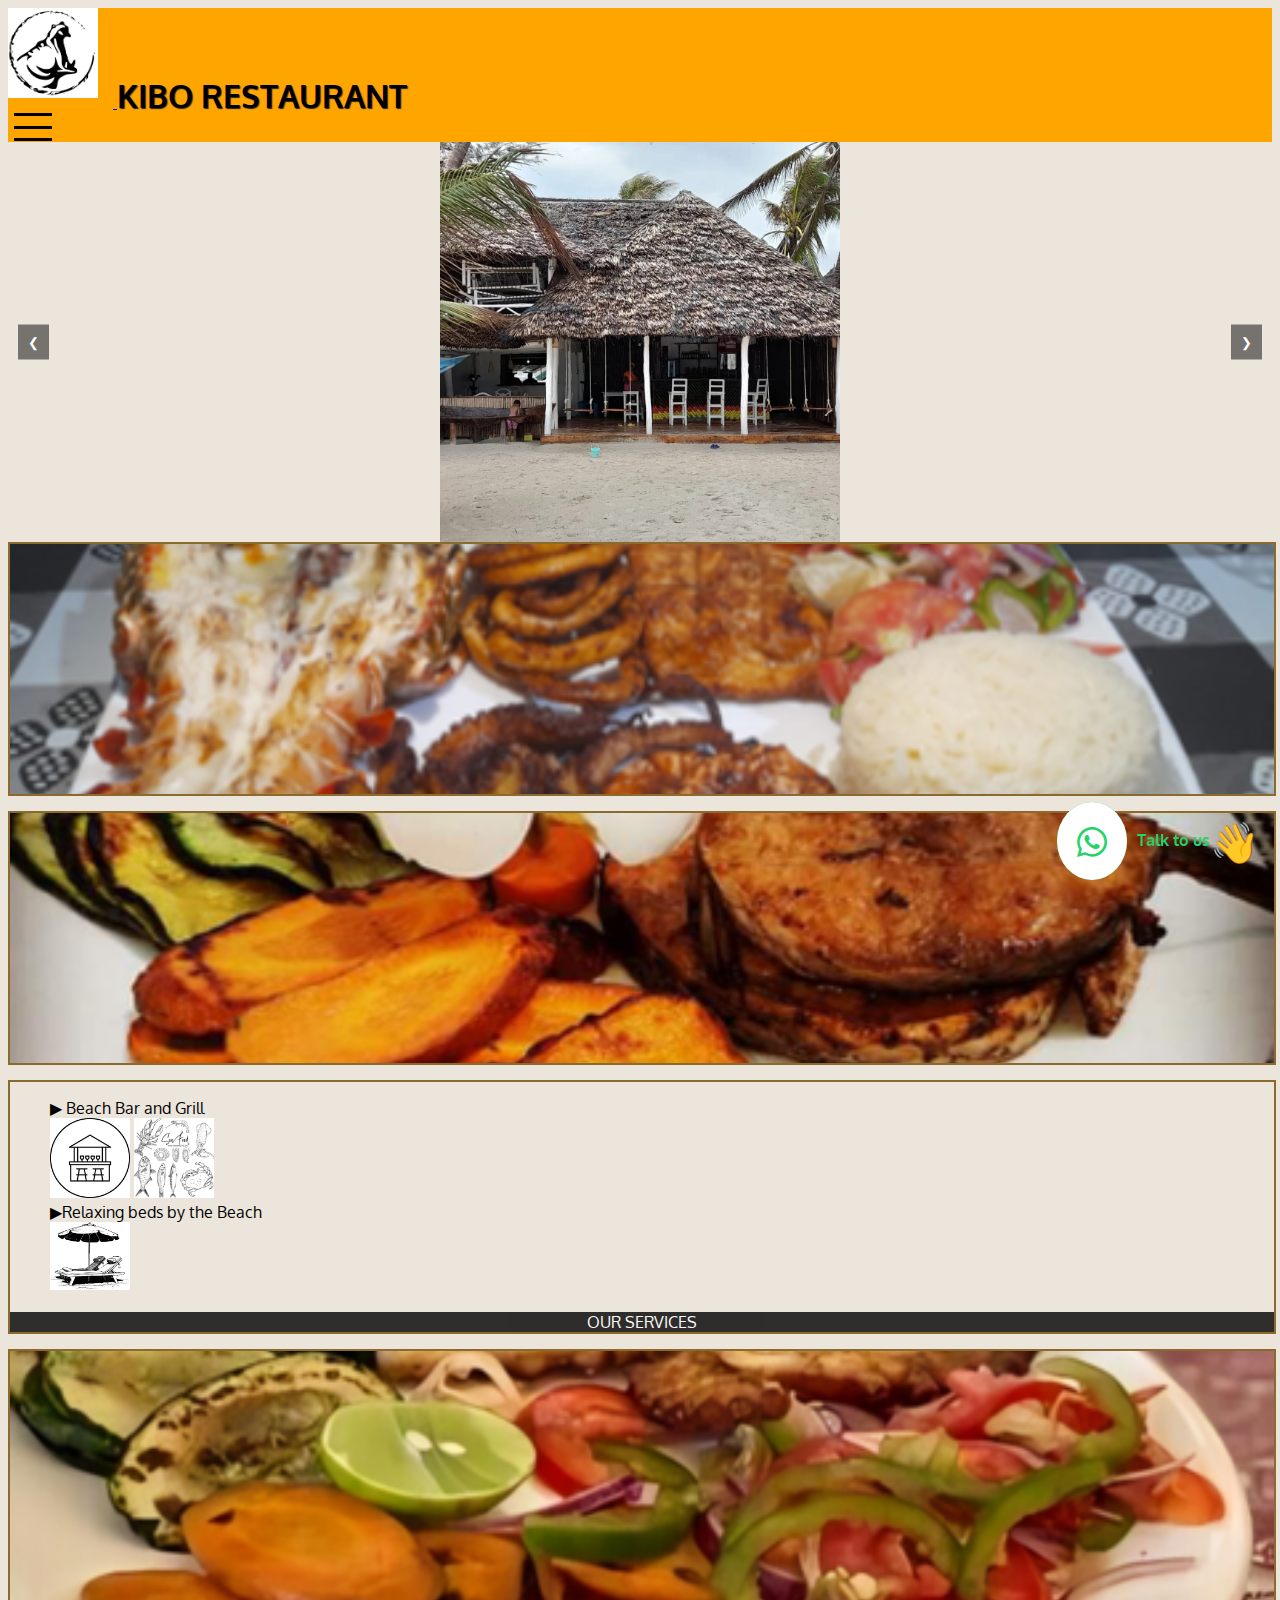
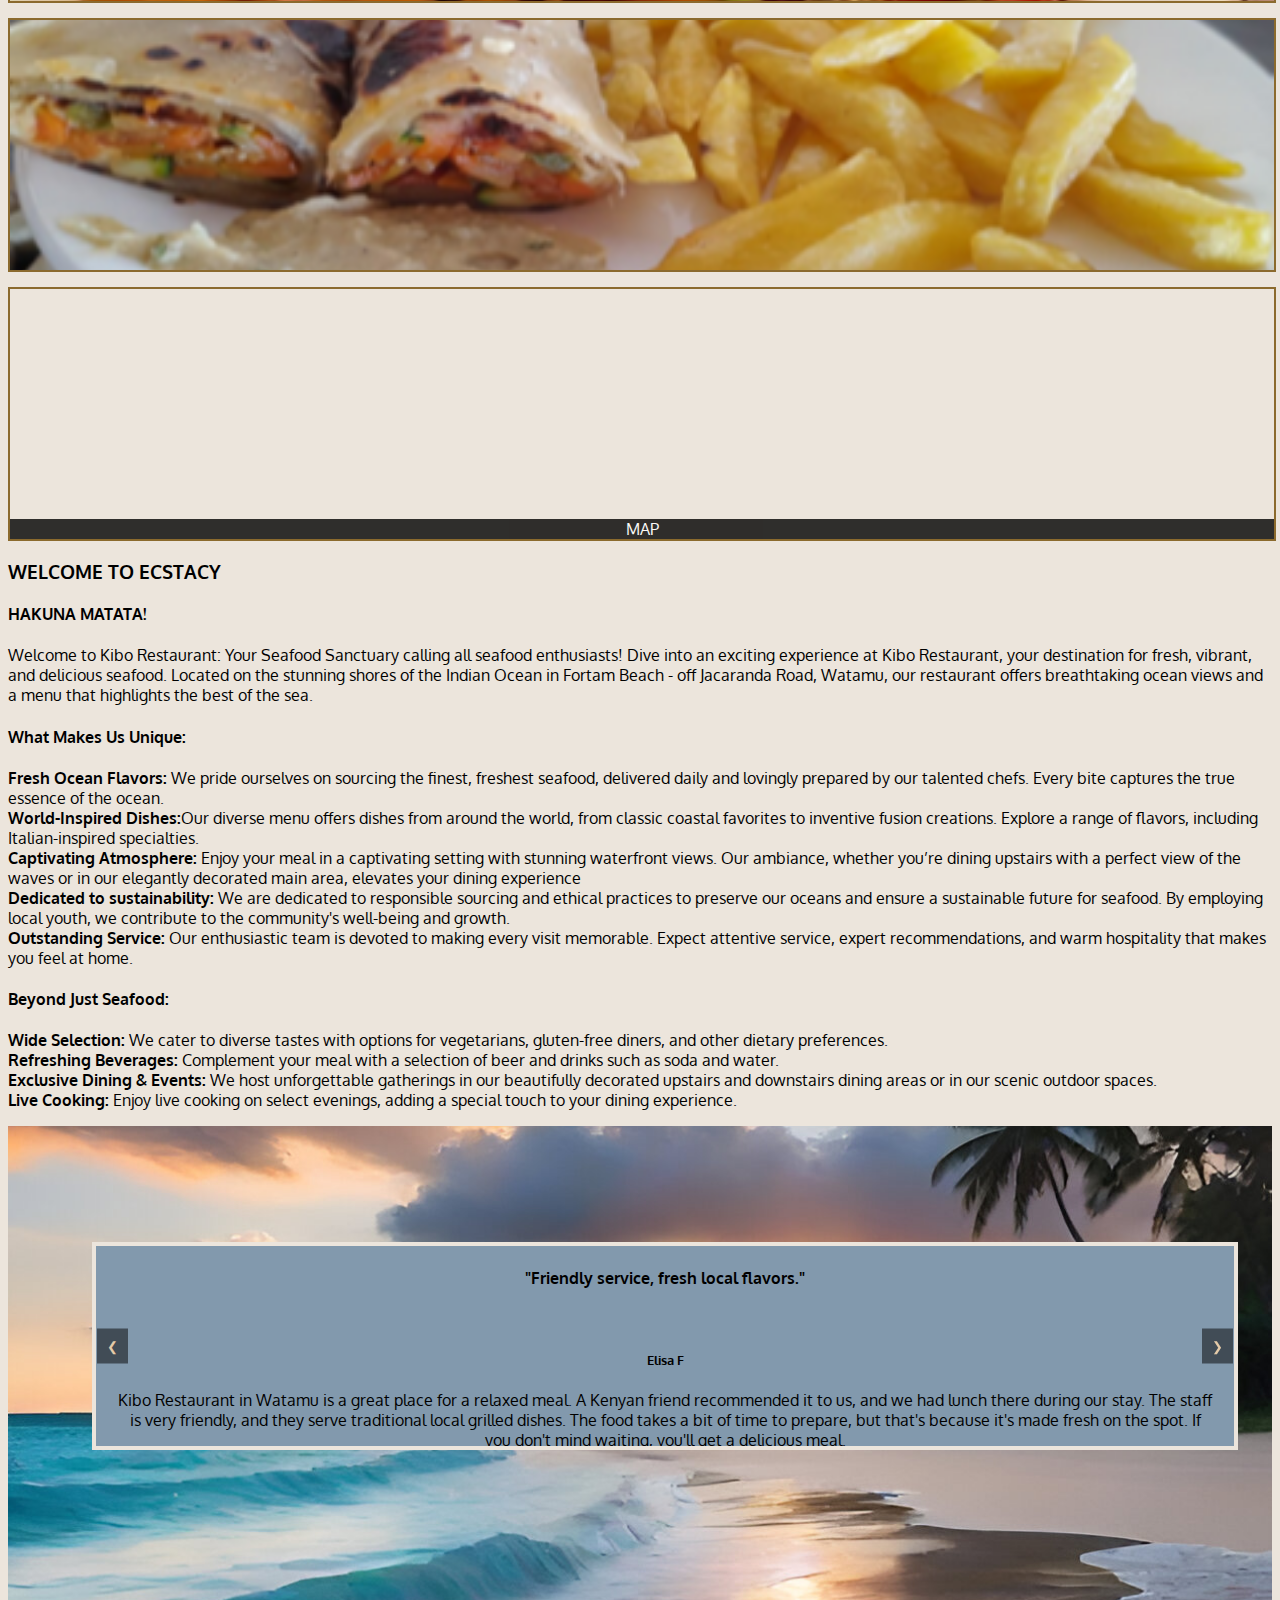
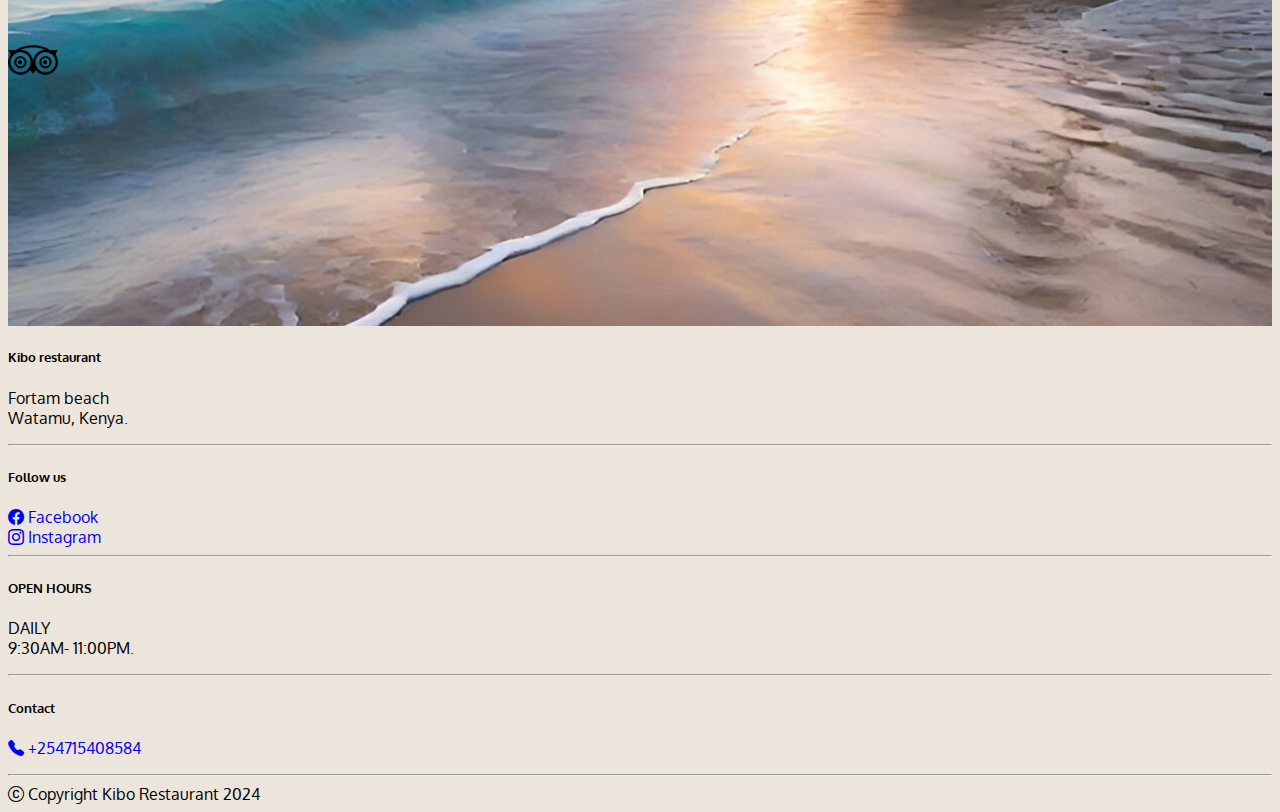
==== index.html @ 99698e7b "ONE PAGE TO GO! KIBO MAIN, FULL MENU AND ABOUT DONE" ====
<!doctype html>
<html lang="en">
  <head>
   
    <meta charset="utf-8">
    <meta name="viewport" content="width=device-width, initial-scale=1">
  
    <link href="https://cdn.jsdelivr.net/npm/bootstrap@5.0.2/dist/css/bootstrap.min.css" rel="stylesheet" integrity="sha384-EVSTQN3/azprG1Anm3QDgpJLIm9Nao0Yz1ztcQTwFspd3yD65VohhpuuCOmLASjC" crossorigin="anonymous">
    <link rel="stylesheet" href="./css/Lec26.styles.css">
    <link rel="preconnect" href="https://fonts.googleapis.com">
<link rel="preconnect" href="https://fonts.gstatic.com" crossorigin>
<link href="https://fonts.googleapis.com/css2?family=Oxygen:wght@300;400;700&display=swap" rel="stylesheet">
<link rel="preconnect" href="https://fonts.googleapis.com">
<link rel="preconnect" href="https://fonts.gstatic.com" crossorigin>
<link href="https://fonts.googleapis.com/css2?family=Lora:ital,wght@0,400..700;1,400..700&family=Oxygen:wght@300;400;700&display=swap" rel="stylesheet">
    <link rel="stylesheet" href="https://cdn.jsdelivr.net/npm/bootstrap-icons@1.11.3/font/bootstrap-icons.min.css">
    <link rel="stylesheet" href="https://cdnjs.cloudflare.com/ajax/libs/font-awesome/6.5.2/css/all.min.css" integrity="sha512-SnH5WK+bZxgPHs44uWIX+LLJAJ9/2PkPKZ5QiAj6Ta86w+fsb2TkcmfRyVX3pBnMFcV7oQPJkl9QevSCWr3W6A==" crossorigin="anonymous" referrerpolicy="no-referrer" />
    <link rel="stylesheet" href="https://cdnjs.cloudflare.com/ajax/libs/font-awesome/6.0.0-beta3/css/all.min.css">

    <title>Kibo Restaurant</title>
    
  </head>
  <body>
    <nav class="navbar navbar-expand-lg navbar-light Nav-color " id="" >
      <div class="container-fluid  d-flex justify-content-between align-items-center"> 
        <a href="index.html" class="navbar-brand mb-0 h1 " id="">
          <img src="Kibo test images/ippo logo menu (1).jpg" class="d.none d-sm-block" width="100px"   height="100px"  id="custom-logo">
          <a href="Kibo Main.html" id="restaurant-name"class="d-inline-block align middle"><span>KIBO RESTAURANT</span> </a>
          
        <!--MAKE DROP DROPDOWN TOGGLE MENU LIKE A HALF TABLE NOT FULL--
        <button class="navbar-toggler" type="button" data-bs-toggle="collapse" data-bs-target="#navbarSupportedContent" aria-controls="navbarSupportedContent" aria-expanded="false" aria-label="Toggle navigation">
          <span class="navbar-toggler-icon"></span>
        </button>-->
        <!-- Toggler button -->
    <!-- <button class="navbar-toggler custom-toggler" type="button" data-bs-toggle="collapse" data-bs-target="#navbarSupportedContent" aria-controls="navbarSupportedContent" aria-expanded="false" aria-label="Toggle navigation">
      <span class="navbar-toggler-icon"></span>
    </button> -->
    <button id="custom-toggler" class="navbar-toggler" aria-label="Toggle navigation">
      <span class="bar"></span>
      <span class="bar"></span>
      <span class="bar"></span>
  </button>
  
        <div id="navbar-content"  class="collapse navbar-collapse justify-content-end" id="navbarSupportedContent">
          <ul class="navbar-nav me-auto mb-2 mb-lg-0 mx-5" id="nav-list">
            <li class="nav-item active  p-lg-4">
              <a class="nav-link active" aria-current="page" href="index.html"> <i class="bi bi-house-fill"></i> <br class="d-none d-sm-block">Home</a>
            </li>
            <li class="nav-item active p-md-4">
              <a class="nav-link active" aria-current="page" href="Kibo Full Menu.html"><i class="fa fa-cutlery" aria-hidden="true"></i> <br class="d-none d-sm-block">Menu</a>
            </li>
            <li class="nav-item active p-lg-4">
              <a class="nav-link active" aria-current="page" href="Kibo About.html"><i class="fa fa-info-circle" aria-hidden="true"></i> <br class="d-none d-sm-block">About</a>
            </li>
            
            <li class="nav-item dropdown active p-lg-4">
              <a class="nav-link dropdown-toggle active" href="#" id="navbarDropdown" role="button" data-bs-toggle="dropdown" aria-expanded="false">
                <br class="d-none d-sm-block">EVENTS
              </a>
              <ul class="dropdown-menu" aria-labelledby="navbarDropdown">
                <li><a class="dropdown-item" href="Kibo birthday.party.wedding.html">Weddings</a></li>
                <li><hr class="dropdown-divider"></li>
                <li><a class="dropdown-item" href="Kibo birthday.party.wedding.html">Birthdays</a></li>
                <li><hr class="dropdown-divider"></li>
                <li><a class="dropdown-item" href="Kibo birthday.party.wedding.html">Parties</a></li>
              </ul>
            </li><li class="nav-item active p-lg-4" id="phone">
              <a class="nav-link active" aria-current="page" href="tel:+254715408584"><i class="bi bi-telephone-fill" aria-hidden="true"></i></span></a>  
            </li>
            <li class="nav-item  p-lg-2">
              <a class="nav-link active" aria-current="page" href="tel:+254715408584"><br class="d-none d-sm-block"></a>+254715408584
            </li>
            
            
            
                        
          </ul>
          <!--- CREATE SMALL MAGNIFYING LENSE- Animated Search Bar using HTML and CSS----
            <form class="d-flex" id="search-box">
            <input class="form-control me-2" type="search" placeholder="Search" aria-label="Search">
            <button class="btn btn-light" type="submit">Search</button>
          </form>-->
        <div class="search-container" id="nav-list">
          <input type="text" id="search-input" class="search-input form-control me-2" placeholder="Search...">
          <button id="search-btn" class="search-btn">
            <i class="bi bi-search"></i>
          </button>
          <button id="close-btn" class="close-btn">&times;</button>
        </div>  
        </div>
      </div>
    </nav> 
    <!-- END OF NAV-BAR  -->
    
    

    
    <div id="content-home" >
      <!-- <div class="carousel">
        <div class="carousel-container">
          <div class=" carousel-slide"><img src="./Kibo test images/Kibo Jumbo Image 0.jpeg" alt="Image index 0"></div> 
          <div class=" carousel-slide"><img src="./Kibo test images/Kibo Jumbo Image 1.jpeg" alt="Image index 1"></div> 
          <div class=" carousel-slide"><img src="./Kibo test images/Kibo Jumbo Image 2.jpeg" alt="Image index 2"></div> 
          <div class=" carousel-slide"><img src="./Kibo test images/Kibo Jumbo Image 3.jpeg" alt="Image index 3"></div> 
          <div class=" carousel-slide"><img src="./Kibo test images/Kibo Jumbo Image 4.jpeg" alt="Image index 4"></div> 
          <div class=" carousel-slide"> <img src="./Kibo test images/Kibo Jumbo image 5.jpeg" alt ="Image index 5"></div>
        </div>
        <button class="prev">&#10094;</button>
        <button class="next"> &#10095;</button>
      </div>  -->
      <!---Tutor- Is this a carousel div placeholder-->
        <!--End of carosel-->
      <!--External content will be loaded here (This is a placeholder for the MAIN CONTENT in Home-snippet.html)-->
    </div>
<div id = "loading">
  <img src="./Kibo test images/Kibo loading Blocks@1x-1.0s-200px-200px (2).gif" alt="Loading...">
</div>
<div id="error-message">
An error occurred while loading the content.
</div>
<!-- back to TOP BUTTTON -->
<button id="back-to-top" aria-label="Back to Top">&#8679;</button>
<!--Trip advisor-->



<!--END OF MAIN BODY-->
<footer  class="container-fluid bg-dark text-white pt-2" id="hide-footer">
  <div class="container" id="panel-footer">
    <div class="row justify-content-center">
      <div class="col-sm-12 col-md-3 mt-3">
        <h5 class="text-uppercase mb-2 font-weight-bold text-warning ">Kibo restaurant</h5>
        <p>
          Fortam beach <br>
          Watamu, Kenya.
        </p>
        <span class="separate-footer d-block d-sm-none" > <hr> </span>
      </div>
        
      <div class="col-sm-12 col-md-3 mt-3">
        <h5 class="text-uppercase mb-2 font-weight-bold text-warning">Follow us</h5>
        <a href="https://www.facebook.com/kiborestaurantfortam/" target="blank"  class="text-white" style="text-decoration:none;"><i class="bi bi-facebook"></i> Facebook</a> <br>
        <a href="https://www.instagram.com/kiborestaurant/?hl=en" class="text-white" target="blank" style="text-decoration:none;"><i class="bi bi-instagram"></i> Instagram</a>
        <span class="separate-footer d-block d-sm-none"> <hr> </span>
      </div>

      <div class="col-sm-12 col-md-3 mt-3">
        <h5 class="text-uppercase mb-2 font-weight-bold text-warning ">OPEN HOURS</h5>
        <p>
          DAILY <br>
          9:30AM- 11:00PM.
        </p>
        <span class="separate-footer d-block d-sm-none" > <hr> </span>
      </div>

      <div class="col-sm-12 col-md-3 mt-3">
        <h5 class="text-uppercase mb-2 font-weight-bold text-warning">Contact</h5>
        <p>
          <a class="text-white" style="text-decoration:none;" href="tel:+254715408584"> <span class="call-us"><i class="bi bi-telephone-fill" ></i> <span>+254715408584</span></span></a>
        </p>
        <span class="separate-footer d-block d-sm-none"> <hr> </span>
      </div>

    
    </div><!--END OF ROW-->
      <div class="text-center"> <i class="bi bi-c-circle"> </i>Copyright Kibo Restaurant 2024</div>
  </div><!--END OF CONTAINER-->
</footer> 

   

    
    <!--<script src="https://cdn.jsdelivr.net/npm/bootstrap@5.0.2/dist/js/bootstrap.bundle.min.js" integrity="sha384-MrcW6ZMFYlzcLA8Nl+NtUVF0sA7MsXsP1UyJoMp4YLEuNSfAP+JcXn/tWtIaxVXM" crossorigin="anonymous"></script>-->
    
    <!-- Option 2: Separate Popper and Bootstrap JS -->
   
    <script src="https://cdn.jsdelivr.net/npm/@popperjs/core@2.9.2/dist/umd/popper.min.js" integrity="sha384-IQsoLXl5PILFhosVNubq5LC7Qb9DXgDA9i+tQ8Zj3iwWAwPtgFTxbJ8NT4GN1R8p" crossorigin="anonymous"></script>
    <script src="https://cdn.jsdelivr.net/npm/bootstrap@5.0.2/dist/js/bootstrap.min.js" integrity="sha384-cVKIPhGWiC2Al4u+LWgxfKTRIcfu0JTxR+EQDz/bgldoEyl4H0zUF0QKbrJ0EcQF" crossorigin="anonymous"></script>
    <script src="js\Lec 26.script.js"></script>
    <script src="js\Carousel script.js"></script>
    <script src="js/slow-loading.js"></script>
   <script src="js/Navbar  & in page functions.js"></script>

  </body>
</html>
<html></html>
---- css/Lec26.styles.css ----
/**Aloja font to add to body tag  Tutor-Not working**/
 /* @font-face{
  font-family:'Aloja';
     src: url('../fonts/Aloja Ligh 400.otf') format ('opentype')
          url('../fonts/Aloja-Light.woff') format ('woff'),
          url('../fonts/Aloja-Light.otf') format ('opentype');
}         */

body{
   font-size: 16px;
  /* font-family:'Aloja', sans-serif; */
  background-color:#ECE5DC;
  /* background-image: url('/Kibo test images/body\ background\ image\ 1.png');
  background-clip:content-box;
  z-index:10;
  opacity:1; */
   /* color: #000000 ;  */
 
  font-family: "Oxygen", sans-serif; 
} 

 /**START HEADER OR NAV-BAR**/
/**Navbar Color**/
.Nav-color{
  background-color: #ffa500;
}
.navbar-brand img{/*logo sizing*/
  width: 106px;
  height: 100px;
  margin:0px 15px 10px 0px;    
}

#restaurant-name{
  /*Restaurant name*/
 /* font-family: "Aloja", sans-serif;*/
  color:#000000;
  font-size:2em;
  text-transform:uppercase;
  font-weight:bold;
  text-shadow: 1px 1px 1px #222;
  margin-top:0px;
  margin-bottom: 10px;
  line-height:1;
  text-decoration:none; 
}


#nav-list .nav-link {
  
  margin-top:10px;
}
#nav-list {
  color:#000000;
  text-align: center;
  align-items: center;
}

#nav-list :hover, :focus{
  background: #E7E7E7;
  transition: all 0.3s ease;
}
#nav-list span{
  font-size:1.8 em;
}
.serch-container{
  position: relative;
  display:flex;
  align-items: center;
}
.search-input{
  width:0;
  opacity: 0;
  transition: width 0.4s ease, opacity 0.4s ease;
  position: absolute;
  right: 30px;/* adjust as needed*/
  top: 89%;
  z-index:1000;
  transform: translateY(-0%);
}
.search-btn{
  background:none;
  border: none;
  cursor: pointer;
  font-size: 1.2rem;
}

.search-btn i{
  color:#333;
}
.close-btn{
  background:none;
  border:none;
  font-size: 1.2rem;
  cursor: pointer;
  display:none;
  position:absolute;
  right:15px;
  top:89%; 
}
.search-container.active .search-input{
  width: 200px;
  opacity: 1;
}
.search-container.active  .close-btn{
  display:block;
}

/* #phone{
  margin-top:5px;
  position:center;
}
#phone{
  margin-top:2px;
 align-content:right;
  padding-bottom:0;
  font-size:1.2em; */
  

#phone a{/*Phone number*/
  text-align:right;
  padding-bottom:0;

}
#phone div {/*Contact us*/
color:#557C3E;
text-align: ri
3ght;
padding-right: 15px;
}
/* Toggler button styling */
.navbar-toggler {
  display: flex;
  flex-direction: column;
  justify-content: space-between;
  width: 50px;
  height: 30px;
  background: none;
  border: none;
  cursor: pointer;
  outline: none;
}

.bar {
  display: block;
  width: 100%;
  height: 3px;
  background-color: #000000;
  transition: all 0.1s ease;
}

/* Collapse content */
.navbar-collapse {
  display: none; /* Hidden by default */
}
/* Toggler button transformation */
.navbar-toggler.active .bar:nth-child(1) {
  transform: rotate(45deg);
  position: relative;
  top: 9.5px;
}

.navbar-toggler.active .bar:nth-child(2) {
  opacity: 0;
}

.navbar-toggler.active .bar:nth-child(3) {
  transform: rotate(-45deg);
  position: relative;
  top: -9.5px;
}
/* Show the navbar-collapse when active */
.navbar-collapse.show {
  display: block; /* Show the content */
}

@media (max-width: 991px) {
  .navbar-collapse {
    display: none; /* Hidden by default */
  }
}

@media (max-width: 991px) {
  .navbar-collapse {
    flex-grow: 0; 
    background-color: #ffa500;
    width: 100%; /* Adjust the width as per your needs */
    height: auto;
    padding: 0px;
    border: 1px solid #ECE5DC; /* Optional border for the dropdown */
    position: absolute;
    top: 100%;
    right: 0;
    z-index: 1000;  
    padding: 2%;
  } 
  
  .navbar-nav {
    display: flex;
    flex-direction: column; /* Stack items vertically */
    align-items: flex-start; /* Align items to the start */
    padding: 5px 10px;
  }

  .navbar-nav .nav-item {
    padding: 2px 2px; /* Reduce padding between items */
    margin: 0; /* Remove margin between items */
  }

  .navbar-nav .nav-link {
    font-size: 0.9em; /* Optional: reduce font size for a more compact look */
  }
}


#search-box{/*form*/
  text-align: right;
padding-right: 15px;
}
#address{
  list-style-type: none;
}
/* BACK TO TOP BUTTON */

/* Style for the Back to Top button */
#back-to-top {
  position: fixed;
  bottom: 50%;
  right: 20px;
  background-color: #007bff; /* Adjust the color as needed */
  color: white;
  border: none;
  border-radius: 50%;
  width: 50px;
  height: 50px;
  display: flex;
  align-items: center;
  justify-content: center;
  font-size: 24px;
  cursor: pointer;
  box-shadow: 0 4px 8px rgba(0, 0, 0, 0.2);
  transition: opacity 0.3s ease;
  opacity: 0; /* Hidden by default */
}

#back-to-top:hover {
  background-color: #0056b3; /* Darker shade on hover */
}

/* Show the button when scrolled down */
#back-to-top.show {
  opacity: 1;
}
/* .navbar.navbar-expand-lg {
  position:fixed;
} */

 
 #navbar-properties{
  position: fixed;
  width:100%;
  height:70px;
  display:flex;
  flex-flow: 0;
  flex-direction: row;
  align-items: center;
  justify-content: center;
  transition: all 0.1s ease;
  font-size: 70%;
  background-color: #ffa500;
  z-index:1000;
  top:0%;
 
}
#shrink-logo{
width: -50%;
height: -50%;
transition: all 0.3s ease
} 
  
#trip-icon{
max-width:50px;
max-height:50px;
align-items: center;
position: relative;
}
#trip-advisor-1{/* I will switch this id with others in oder to set a different backgrounds using js*/
  background: url("../Kibo test images/Sunset\ with\ trip\ advisor.jpeg") no-repeat;
  background-position:center;
  background-size: cover;
  background-size: 100% auto;
  background-clip: border-box;
  height: 800px;
  display: flex;
  justify-content: center;
  align-items: center;
  position:relative;
}
#trip-advisor-2{
  background: url("../Kibo test images/beach\ background\ 1.jpg") no-repeat;
  background-position:center;
  background-size: cover;
  background-size: 100% auto;
  background-clip: border-box;
  height: 800px;
  display: flex;
  justify-content: center;
  align-items: center;
  position:relative;
}
#trip-advisor-3{
  background: url("../Kibo test images/beach\ background\ 2.jpg") no-repeat;
  background-position:center;
  background-size: cover;
  background-size: 100% auto;
  background-clip: border-box;
  height: 800px;
  display: flex;
  justify-content: center;
  align-items: center;
  position:relative;
}
#heartbeat-button {
  background-color: transparent;
  border: none;
  /* border-color: #ECE5DC; *
  color:#25d366;/** Tutor- Understand whatsapp button for 
  trip advisor icon manipulation-PUT A GREEN FILL AROUND JPG, PNG OR <i> fa fa<i> to get tripadvisor better icon***/
  /* border-radius:50%; */
  /* border: 2px solid black; */
  cursor: hand;
  outline: none;
  padding: 0;
  animation: heartbeat 3s infinite;
  display: flex;
  justify-content: center;
  align-items: center;
  position: relative;
  margin-bottom: 1px;
  top:17%;
}
/* #trip-reviews{/*The background and positioning of all elements i.e carousel container and text on top of these slide*
  background-color: rgb(130, 153, 173);
  border: 4px solid #ECE5DC;
  cursor: pointer;
  display: flex;
  justify-content: center;
  align-items: center;
  position:relative;
  top:-25%;
  margin-top:1px;
  width: 80%;
  height: auto;
} */

@keyframes heartbeat {
  0% {
      transform: scale(1);
  }
  25% {
      transform: scale(1.1);
  }
  50% {
      transform: scale(1);
  }
  75% {
      transform: scale(1.1);
  }
  100% {
      transform: scale(1);
  }
}
/*Start of Carosel */
.carousel-advisor{
  background-color: rgb(130, 153, 173);
  border: 4px solid #ECE5DC;
  cursor: pointer;
  justify-content: center;
  align-items: center;
  position:relative;
  top:-180px;
  position:relative;
  overflow: hidden;
  margin: auto;
  height: 200px;
  width:90%;
  align-items:stretch;
  justify-content:center;
  /* top:-2%; This is an Adjustable */
}
.carousel-advisor-container{
  display:flex;
  transition: transform 0.5s ease-in-out;
  height:100%;
  width: 100%; /* Ensure the container takes full width */
  /* justify-content:space-between; */
}
.carousel-advisor-slide{
  min-width:100%;
  box-sizing: border-box;
}
.carousel-advisor-slide a {
  text-decoration: none; /* Remove underline from the anchor tag */
}
.carousel-advisor-slide h4{
  text-decoration: none;
  text-align: center;
  /* text-shadow:#ff0000; */
  color:#000000;
  cursor: pointer;
  /* color: inherit; Inherits the color of the parent element */
  /* Or you can specify a color directly */
  /* color: black; */
}
.carousel-advisor-slide a h5{
  text-decoration: none;
  text-align: center;
  text-shadow:#e4caa8;
  color:#000000;
}
.carousel-advisor-slide p{
  margin: 10px 20px; 
  /* Add some margin around the text to create space */
  /* line-height: 1.6;  */
  /* Adjust the line height for better readability */
  text-align: center;
   /* Ensure the text is centered */
  /* font-size: 1rem;  */
  /* Adjust font size as needed */
}
.prev-advisor, .next-advisor{
  position: absolute;
  top:50%;
  transform: translateY(-50%);
  background-color:rgba(0,0,0,0.5);
  color: #e4caa8;
  border: none;
  padding: 10px;
  cursor: pointer;
  z-index:10;
 }
.prev-advisor{
  left:1px;
}
.next-advisor{
  right: 1px;
}
/* end of trip advisor CAROUSEL*/
/*EVERYWHERE */
/* whatsapp dancing Icon*/
.whatsapp-container{
  position:fixed;
  bottom:20px;
  right:20px;
  display:flex;
  align-items:center;
  z-index: 1000;
  animation: float 2s infinite ease-in-out;
}

.whatsapp-icon{
  background-color: #25d366; /* Green background */
  color:#25d366; /* Green icon color --before it was white */
  border-radius:50%; /* Round shape */
  padding: 20px; /* Increased padding to make it bigger */
  font-size: 30px; /* Increased font size for larger icon */
  position:relative;
  margin-right: 10px;
}
.whatsapp-icon i{
  position: relative;
  z-index: 2;
}
.whatsapp-icon::before{
  content: '';
  position: absolute;
  top: 0;
  left: 0;
  right: 0;
  bottom: 0;
  background-color:white;
  border-radius:50%;
  z-index: 1;
  padding: 8px; /* Adjusted padding inside the white circle */
}

.whatsapp-text{
  color:#25d366;
  font-size: 16px;
  font-weight: bold;
  animation: bounce 2s infinite;
}
@keyframes float{
  0%, 100% {
    transform: translateY(0);
  }
  50%{
    transform: translateY(-10px);
  }
}

@keyframes bounce{
  0%, 100%{
    transform: translate(0);
  }
  50%{
    transform: translateY(-5px);
  }
}
.whatsapp-text .emoji{
  font-size: 40px; /* Increased size for the waving hand emoji**/
  vertical-align: middle; /*ALigns the emoji with the text*/
}

#hide-footer{
display: none;
}





/**Footer**/
.call-us span:hover, a:focus{
  background: #557C3E;
  
  }


/*** [STYLES FOR PREVIOUS FOOTER TRIAL]
.panel-footer{
  margin-top:30px;
  padding-top:35px;
  padding-bottom:30px;
  background-color:#222;
  border-top:0;
}
.panel-footer div.row{
  margin-bottom:35px;
}
#hours,#address{
line-height: 2;
}
#hours> span, #address> span{
  font-size: 1.3em;
}
#address p{
  color:#557c3e;
  font-size: .8em;
  line-height: 1.8;
}
#testimonials {
  font-style:italic;
}
#testimonials p:nth-child(2) {
  margin-top:25px;
} ***/
/**HOME PAGE*/
/* .container.jumbotron{
  box-shadow:0 0 50px #3F0C1F;
  border:2px solid #3F0C1F;
  max-width:100%;
  height:auto;
  padding:auto;
  margin:auto;
  /**min-height:50vh;**
  position:relative;
  color:white;
  text-shadow:2px 2px 2px rgba(0,0,0,.2);
  /***OBJECT DOES NOT FIT IN DIV IN SMALL AND MEDIUM SCALE DEVICES ***
} */


.color-overlay{
  width:100%;
  height:auto;
  background-color: rgba(0,0,0,.2);
}/**
.jumbotron-text{
  font-size:4em;
}**/

/*Start of Carosel */
.carousel{
  position:relative;
  max-width:100%;
  overflow: hidden;
  margin: auto;
  height: 400px; /*This is an Adjustable*/
}
.carousel-container{
  display:flex;
  transition: transform 0.5s ease-in-out;
  height:100%;
}
.carousel-slide{
  min-width:100%;
  box-sizing: border-box;
}
.carousel-slide img{
  width: 100%;
  height:100%;
  object-fit:contain; /* contain is adjustable to cover.  object-fit:cover =>>Ensures images 
  cover the slide area without distortion*/
  display:block;
}
.prev, .next{
  position: absolute;
  top:50%;
  transform: translateY(-50%);
  background-color:rgba(0,0,0,0.5);
  color: white;
  border: none;
  padding: 10px;
  cursor: pointer;
  z-index:10;
 }
.prev{
  left:10px;
}
.next{
  right: 10px;
}






#menu-tile,#specials-tile, #menu-tile1, #specials-tile1, #services-tile, #map-tile {
  height: 250px;
  width: 100%;
  margin-bottom: 15px;
  margin-left:auto;
  margin-right:auto;
  position: relative;
  border: 2px solid #8b6a2d;
  overflow:hidden;
}
#menu-tile:hover,#specials-tile:hover,#menu-tile1:hover, #specials-tile1:hover, #services-tile:hover, #map-tile:hover{
  box-shadow:0 1px 5px 1px #504a4a;
  transition: all 0.3s ease;
}
#menu-tile{
  background: url('../Kibo test images/Kibo Menu photo (476).png') no-repeat;
  background-position:center;
  background-size: cover;
}
#specials-tile{
  background: url('../Kibo test images/Kibo specials photo (476).png') no-repeat;
  background-position:center;
  background-size: cover;
}
#menu-tile1{
  background: url('../Kibo test images/Kibo\ Menu\ photo\ 3\(476\)\ \(1\).png') no-repeat;
  background-position:center;
  background-size: cover;
}
#specials-tile1{
  background: url('../Kibo test images/Kibo Menu photo1(476).png') no-repeat;
  background-position:center;
  background-size: cover;
}

#services-tile span, #map-tile span{
  position: absolute;
  bottom:0;
  right:0;
  width: 100%;
  text-align:center;
  font-size:1.6 em;
  text-transform:uppercase;
  background-color: #000;
  color:#fff;
  opacity:.8;
}
.icon-images{
  max-width:80px;
  max-height:80px;
 align-content: center;
}


#loading {
  display: none; /* Hide the loading gif by default**/
  position: fixed;
  top: 50%;
  left: 50%;
  transform: translate( -50%, -50%);
  z-index:1000;
}
#error-message{
  display: none; /**Hide the error message by default**/
  color: #ff0000;/**if direct In HTML Main doc= style="color:red; display:none;*/
  font-weight: bold;
}


#error-info{
  display: none; /**Hide the error message by default**/
  color: #ff0000;/**if direct In HTML Main doc= style="color:red; display:none;*/
  font-weight: bold;
}



/** END OF HOME PAGE**/
/*MENU PAGE PAGE**/
.category-tile{
  position: relative;
  border: 2px solid #ECE5DC;
  overflow:hidden;
  width:200px;
  height:200px;
  margin:0 auto 15px;
}
.category-tile span{
  position: absolute;
  bottom:0;
  right: 0;
  width:100%;
  text-align:center;
  font-size:1.2em;
  text-transform: uppercase;
  background-color:#ECE5DC;
  color: #fff;
  opacity: .8;
}
.category-tile:hover {
  box-shadow:0 1px 5px 1px #cccccc;
  transition: all 0.3s ease;
}
#menu-categories-title + div{
  margin-bottom: 50px;
}
/**SINGLE CATEGORY PAGE**/
.menu-item-tile{
  margin-bottom:25px;
}
.menu-item-tile span hr{
  width:80%;
}
.menu-item-tile .menu-item-price{
  font-size:1.1em;
  text-align:right;
  margin-top:-15px;
  margin-right:-15px;
}
.menu-item-tile .menu-item-price span{
  font-size: .6em;

}
.menu-item-photo {
  position:relative;
  border:2px solid #e0d3c2;
  overflow:hidden;
  padding: 0;
  margin-right: -15px;
  margin-left: auto;
  margin-bottom: 20px;
  max-width:250px;
  max-height:150px;
}
.tile-number{
  position:absolute;
  /*bottom:1;
  right:1;
  top: 1;
  left: 1;*/
  width:30px;
  background-color:#557c3e;
  text-align:center;
}
.menu-item-description{
padding-right:30px;
}
.menu-item-title{
  margin:0 0 10px;
}
.menu-item-details{
  font-size: .9em;
  font-style: italic;
  color:#000000;
}
/*CAROUSEL */
@media (max-width: 768px) {
  .prev, .next{
    padding: 5px;
  }  
}
/*Carousel  videos*/

.video-carousel-wrapper{
  display: flex;
  overflow:hidden;
  width:100%;
  height: auto;
  position: relative;
}
.carousel-video{
  width:100%;
  height:auto;
  display:block; 
  z-index: 1; /*It ensures that the video is behinf the overlay*/
}
.overlay{
  position:absolute;
  top:0;
  left:0;
  bottom:0;
  right:0;
  width:100%;
  height:100%;  /*These specifications gave me a sticking out overlay -understand them*/
  z-index: 2; /*overlay on top of the video*/
  background: rgba(107, 206, 206, 0.5); /*semi transparent white, like a veil
  rgb is just another way of choosing the right color combination */
  pointer-events: none; /* Allows clicks to pass through the overlay*/
  backdrop-filter: blur(0px); /*Optional : Adds a bur effect to the veil*/
}


/**End of carousel**/

/*SLow Loading*/
.slow-load {
  background-color: grey; /*White for images*/
  display:block;
  width: 100%; /*Can be adjusted*/
  height: auto; /*Can be adjusted*/
  opacity: 0; /*Hide images and alt text initially*/
  transition: opacity 0.5s ease, transform 0.3s ease, box-shadow 0.3s ease; /*Smootth transition when showing the image*/
}
.slow-load.video-placeholder {
  background-color:black; /*Black for videos*/
}

.finished-loading {
  opacity:1; /*Show the image/ video once loaded*/
}
.slow-load:hover{
  transform: scale(1.05); /*SLightly increase the size*/
  box-shadow: 0 4px 15px rgba(0, 0, 0, 0.3); /*add a subtle shadow to create depth*/
}

/*About page*/
#text-content p{
  /* background-color: #7897B4; */
  padding: 20px;
  box-sizing:border-box;
  width:100%;
  height: 100%;
  /* background-clip: content-box; */
}
#text-content{
  background-color: #7897B4;
  background-clip: content-box;
}
#image-content img{
  object-fit:cover;
  width:100%;
  height: 100%;
}
/* .floating-test img{
  /*Tutor -FYI This is combination of box shadow, transform and perspective and css animation* all techniques*8
  Please check new css tricks to ensure indepth understanding***
  display: block;
  margin:;
  width: ;
  perspective: 1000px;
  transform: rotateX(5deg) rotateY(5deg);
  transition: transform 0.3s ease, box-shadow 0.3s ease;
  box-shadow: 0 10px 20px rgba(0, 0, 0, 0.3);
  animation: float 3s ease-in-out infinite;
} ****
.floating-test img:hover{
  transform: translateY(-10px) rotateX(0deg) rotateY(0deg);
  box-shadow: 0 20px 30px rgba(0, 0, 0, 0.4);
}*/
.no-negative-margin{
  margin-left: 0;
  margin-right:0;
}

/*******OLD JUMBOTRON Extra Large devices Only *********
******Extra extra Large******/
@media(min-width:1400px){
  #custom-logo{
    max-width:100px;
    max-height:100px;
    margin:0px 10px 10px 0px;
  }
  #shrink-logo{
    max-width:60px;
    max-height: 60px;
    margin:0px 10px 10px 0px;
    transition: all 0.3s ease;
  }
}


@media (min-width:1200px)and (max-width:1399px){
  #custom-logo{
    max-width:90px;
    max-height:90px;
  }
  #shrink-logo{
    max-width:55px;
    max-height:55px;
  }

}
/*******Large devices only**********/
@media(min-width:992px) and (max-width:1199px) {
    #custom-logo {
     max-width:80px;
     max-height:80px;
   }
   #shrink-logo{
    max-width:45px;
    max-height: 45px;
  }

  }
/*******Medium devices only*******/
@media(min-width:768px) and (max-width:991px){
 /* .container .jumbotron{
    background: url('../Kibo test images/Jumbotron\ 768\(2\).png') no-repeat;
    height:432px;
  }*/
  #custom-logo {
    max-width:70px;
    max-height:70px; 
  }
  #shrink-logo{
    max-width:40px;
    max-height: 40px;
  }
  #panel-footer{
    text-align:center;
  }
 #separate-footer{
    width:50%;
  }

}
/********small devices only* ******/
@media (min-width:576px) and (max-width:767px) {
  /*.container .jumbotron{
    background: url('../Kibo test images/Jumbotron\ 576\ \(3\).png') no-repeat;
    height:324px;
    background-size: cover;
    
  }*/
  #custom-logo {
    max-width:60px;
    max-height:60px;
  }
  #shrink-logo{
    max-width:35px;
    max-height: 35px;
  }
  #panel-footer{
    text-align:center;

  }
 
}

/******** extra small only*********/
@media (min-width:0px) and (max-width:575px) {
  #custom-logo {
    max-width:50px;
    max-height:50px; 
  }
  #shrink-logo{
    max-width:25px;
    max-height: 25px;
  }
  #menu-tile, #specials-tile, #map-tile, #menu-tile1, #specials-tile1{
  width:100%;
  margin:2px auto 2px;
  }

  #panel-footer{
    text-align:center;
  }
  .jumbotron-text{
    font: size 0.5em;
    align-content: center;
   }
  .menu-item-photo{
  margin-right: auto;
  }
 .menu-item-tile .menu-item-price{
  text-align:center;
  }
 .menu-item-description{
  text-align:center;
  }
}


/* @media screen and (max-width:767){
/****Restaurant name****/
/*.container{
  padding-top:10px;
  height:80px;
} */
/* @media screen and (max-width:768px){
  #text-content p{
  width:fit-content;
  }
} */

.container #restaurant-name{
  padding-top:10px;
  font-size:5vw; /* 1 vw =1% of viewport width*/
}


/****Restaurant name breaks into 2- lOgo hidden for space AT WIDTH 994****/
 @media screen and (max-width: 994px) {
   /* #custom-logo {
    display:none;
  } */
 #restaurant-name{
    display:flexbox;
 } 
  }
  @media (max-width:479px) {
   .col-xxs{
    flex: 0 0 auto;
  width: 100%;
 }
}


 

/**
.navbar-brand p {
  [Certified]
  color:#000;
  text-transform: uppercase;
  font-size: .7em;
  margin-top: 15 px;
}
.navbar-brand p span {
  [Star-K]
  vertical-align:middle;
}
**/
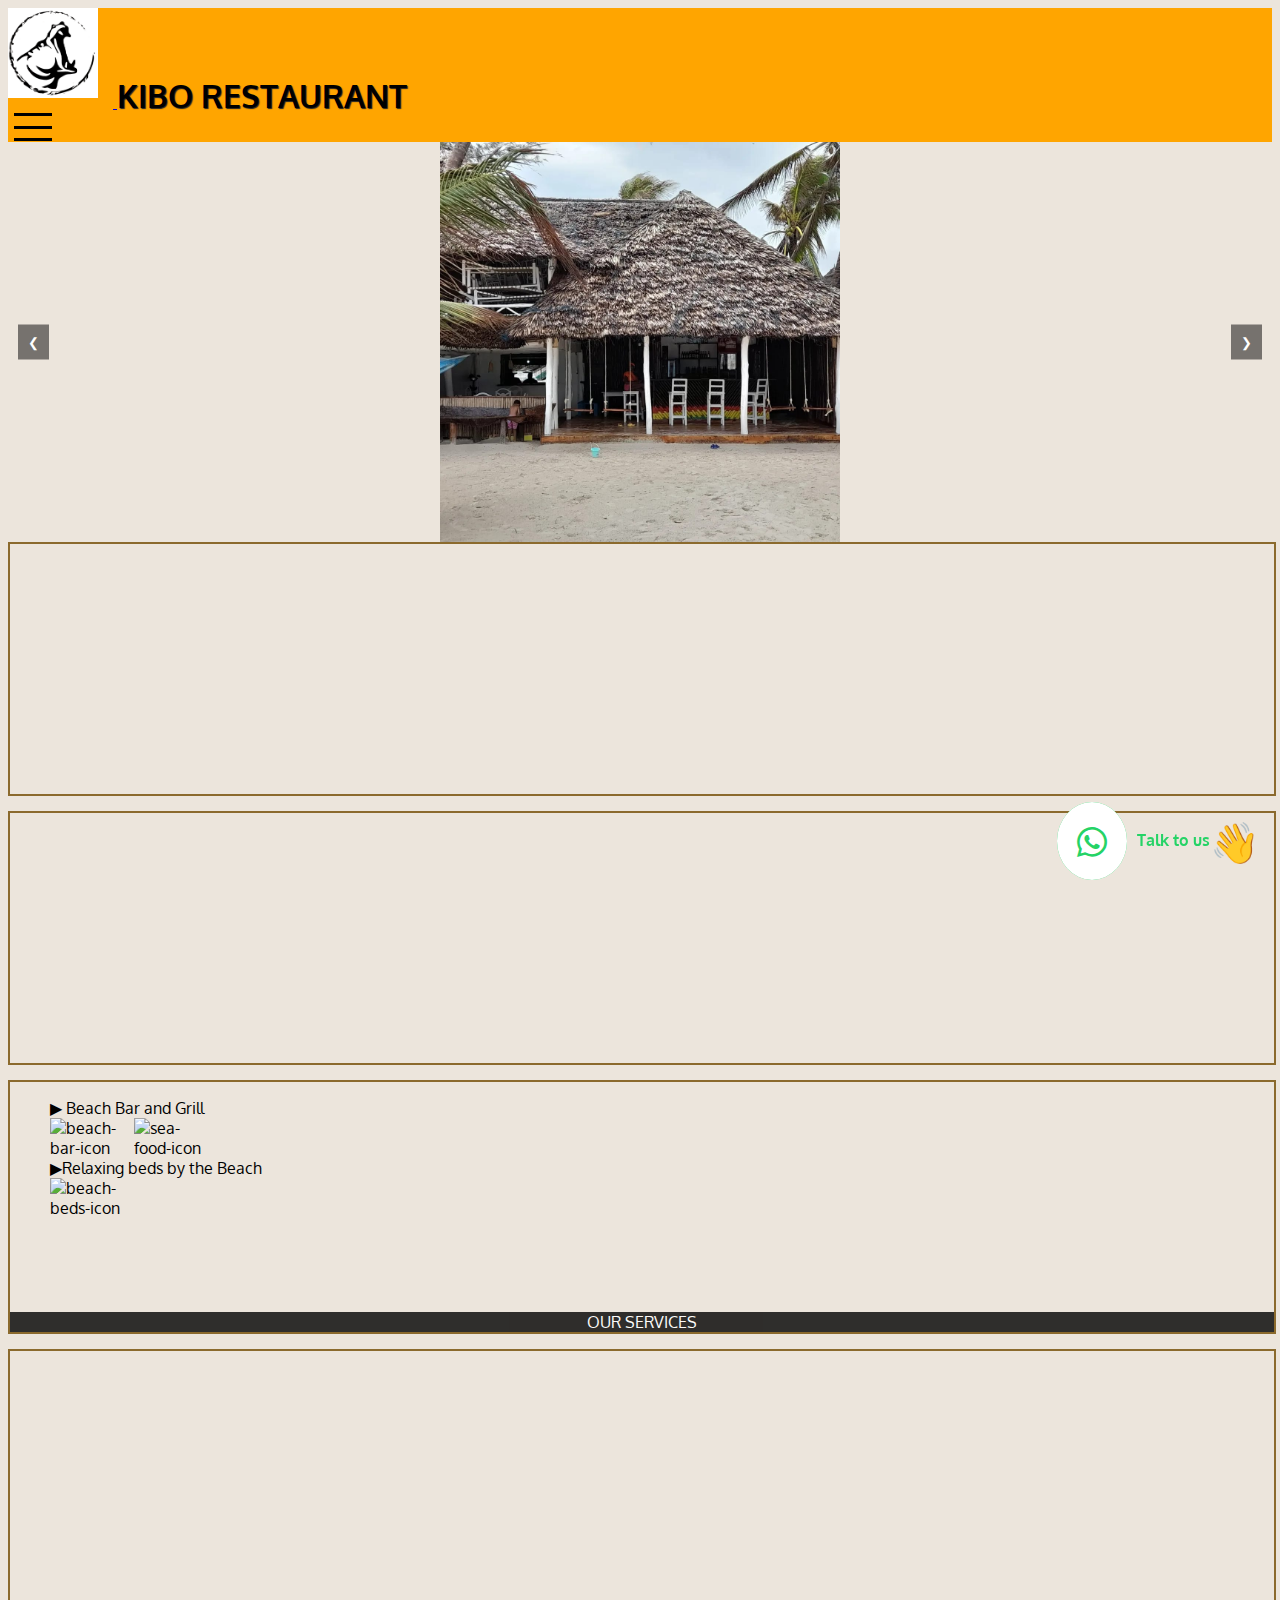
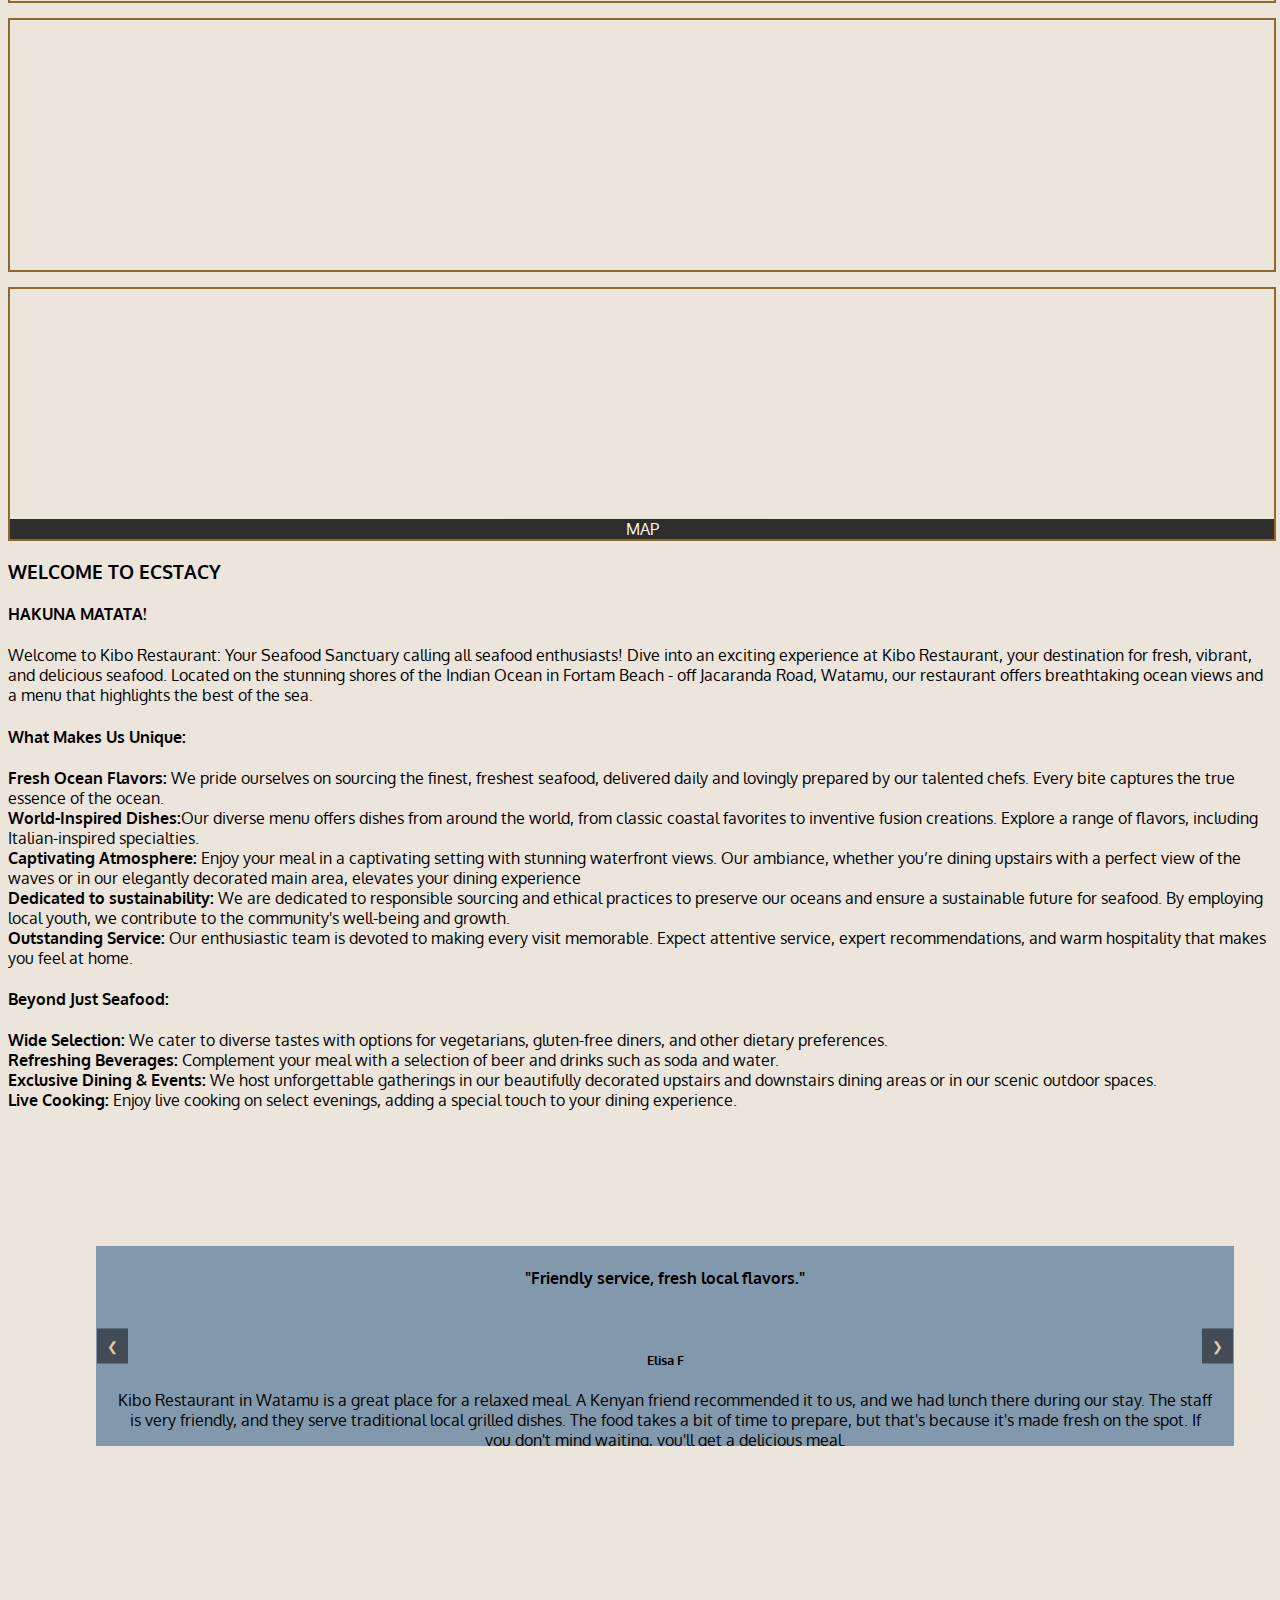
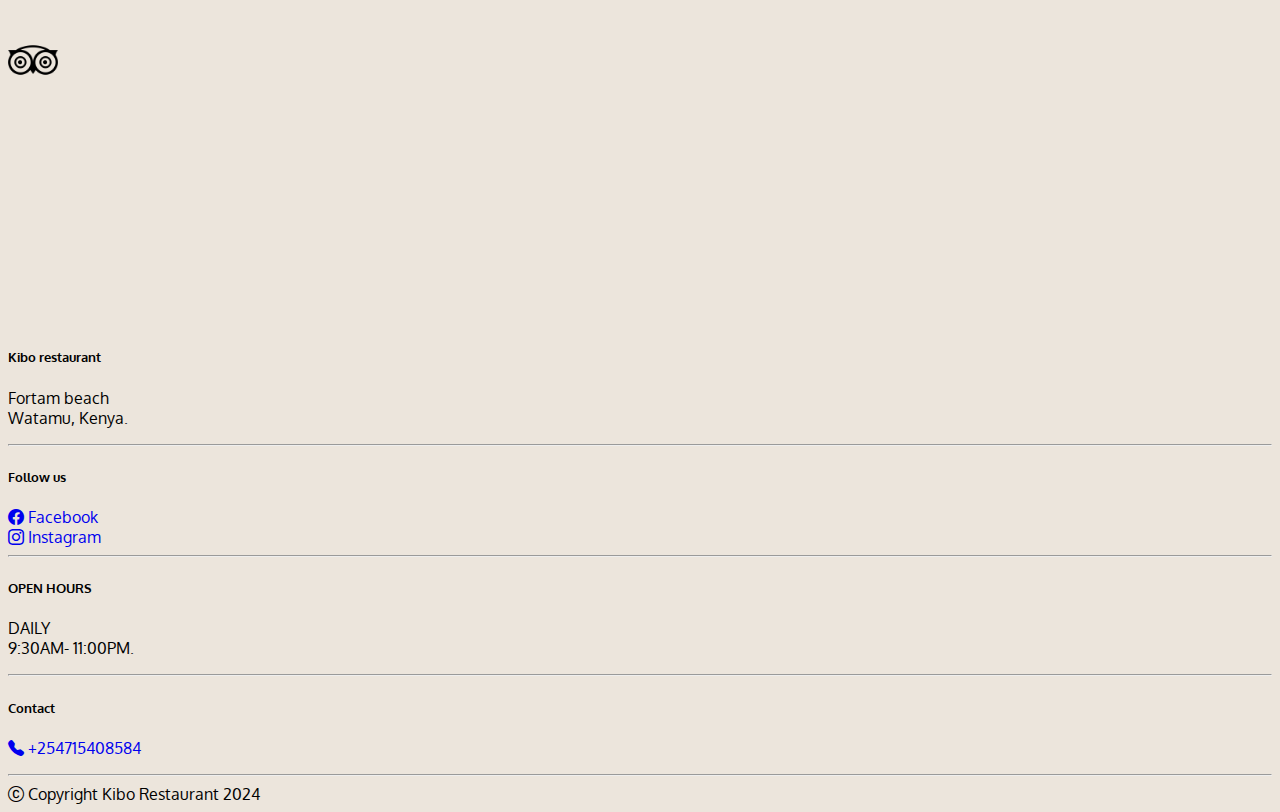
==== commit 59346769: "MY SECOND DEPLOYMENT" ====
--- a/index.html
+++ b/index.html
@@ -6,7 +6,7 @@
     <meta name="viewport" content="width=device-width, initial-scale=1">
   
     <link href="https://cdn.jsdelivr.net/npm/bootstrap@5.0.2/dist/css/bootstrap.min.css" rel="stylesheet" integrity="sha384-EVSTQN3/azprG1Anm3QDgpJLIm9Nao0Yz1ztcQTwFspd3yD65VohhpuuCOmLASjC" crossorigin="anonymous">
-    <link rel="stylesheet" href="./css/Lec26.styles.css">
+    <link rel="stylesheet" href="css/Lec26.styles.css">
     <link rel="preconnect" href="https://fonts.googleapis.com">
 <link rel="preconnect" href="https://fonts.gstatic.com" crossorigin>
 <link href="https://fonts.googleapis.com/css2?family=Oxygen:wght@300;400;700&display=swap" rel="stylesheet">
@@ -15,7 +15,7 @@
 <link href="https://fonts.googleapis.com/css2?family=Lora:ital,wght@0,400..700;1,400..700&family=Oxygen:wght@300;400;700&display=swap" rel="stylesheet">
     <link rel="stylesheet" href="https://cdn.jsdelivr.net/npm/bootstrap-icons@1.11.3/font/bootstrap-icons.min.css">
     <link rel="stylesheet" href="https://cdnjs.cloudflare.com/ajax/libs/font-awesome/6.5.2/css/all.min.css" integrity="sha512-SnH5WK+bZxgPHs44uWIX+LLJAJ9/2PkPKZ5QiAj6Ta86w+fsb2TkcmfRyVX3pBnMFcV7oQPJkl9QevSCWr3W6A==" crossorigin="anonymous" referrerpolicy="no-referrer" />
-    <link rel="stylesheet" href="https://cdnjs.cloudflare.com/ajax/libs/font-awesome/6.0.0-beta3/css/all.min.css">
+    
 
     <title>Kibo Restaurant</title>
     
@@ -25,7 +25,7 @@
       <div class="container-fluid  d-flex justify-content-between align-items-center"> 
         <a href="index.html" class="navbar-brand mb-0 h1 " id="">
           <img src="Kibo test images/ippo logo menu (1).jpg" class="d.none d-sm-block" width="100px"   height="100px"  id="custom-logo">
-          <a href="Kibo Main.html" id="restaurant-name"class="d-inline-block align middle"><span>KIBO RESTAURANT</span> </a>
+          <a href="index.html" id="restaurant-name"class="d-inline-block align middle"><span>KIBO RESTAURANT</span> </a>
           
         <!--MAKE DROP DROPDOWN TOGGLE MENU LIKE A HALF TABLE NOT FULL--
         <button class="navbar-toggler" type="button" data-bs-toggle="collapse" data-bs-target="#navbarSupportedContent" aria-controls="navbarSupportedContent" aria-expanded="false" aria-label="Toggle navigation">
@@ -113,7 +113,7 @@
       <!--External content will be loaded here (This is a placeholder for the MAIN CONTENT in Home-snippet.html)-->
     </div>
 <div id = "loading">
-  <img src="./Kibo test images/Kibo loading Blocks@1x-1.0s-200px-200px (2).gif" alt="Loading...">
+  <img src="Kibo test images/Kibo loading Blocks@1x-1.0s-200px-200px (2).gif" alt="Loading...">
 </div>
 <div id="error-message">
 An error occurred while loading the content.
@@ -176,8 +176,8 @@
    
     <script src="https://cdn.jsdelivr.net/npm/@popperjs/core@2.9.2/dist/umd/popper.min.js" integrity="sha384-IQsoLXl5PILFhosVNubq5LC7Qb9DXgDA9i+tQ8Zj3iwWAwPtgFTxbJ8NT4GN1R8p" crossorigin="anonymous"></script>
     <script src="https://cdn.jsdelivr.net/npm/bootstrap@5.0.2/dist/js/bootstrap.min.js" integrity="sha384-cVKIPhGWiC2Al4u+LWgxfKTRIcfu0JTxR+EQDz/bgldoEyl4H0zUF0QKbrJ0EcQF" crossorigin="anonymous"></script>
-    <script src="js\Lec 26.script.js"></script>
-    <script src="js\Carousel script.js"></script>
+    <script src="js/Lec 26.script.js"></script>
+    <script src="js/Carousel script.js"></script>
     <script src="js/slow-loading.js"></script>
    <script src="js/Navbar  & in page functions.js"></script>
 
--- a/css/Lec26.styles.css
+++ b/css/Lec26.styles.css
@@ -42,12 +42,14 @@
   margin-bottom: 10px;
   line-height:1;
   text-decoration:none; 
+  
 }
 
 
 #nav-list .nav-link {
   
   margin-top:10px;
+  
 }
 #nav-list {
   color:#000000;
@@ -55,8 +57,9 @@
   align-items: center;
 }
 
-#nav-list :hover, :focus{
+.nav-item :hover, :focus{
   background: #E7E7E7;
+  background-size:auto;
   transition: all 0.3s ease;
 }
 #nav-list span{
@@ -240,6 +243,7 @@
   box-shadow: 0 4px 8px rgba(0, 0, 0, 0.2);
   transition: opacity 0.3s ease;
   opacity: 0; /* Hidden by default */
+  z-index:1001;
 }
 
 #back-to-top:hover {
@@ -263,14 +267,17 @@
   flex-flow: 0;
   flex-direction: row;
   align-items: center;
-  justify-content: center;
+  justify-content:center;
   transition: all 0.1s ease;
-  font-size: 70%;
+  font-size: 90%;
   background-color: #ffa500;
   z-index:1000;
   top:0%;
- 
-}
+}
+/* @media screen  */
+/* #navbar-properties ul{
+  justify-content:center;
+} */
 #shrink-logo{
 width: -50%;
 height: -50%;
@@ -284,7 +291,7 @@
 position: relative;
 }
 #trip-advisor-1{/* I will switch this id with others in oder to set a different backgrounds using js*/
-  background: url("../Kibo test images/Sunset\ with\ trip\ advisor.jpeg") no-repeat;
+  background: url("Kibo test images/Sunset with trip advisor.jpeg") no-repeat;
   background-position:center;
   background-size: cover;
   background-size: 100% auto;
@@ -294,9 +301,11 @@
   justify-content: center;
   align-items: center;
   position:relative;
+  margin-top:0;
+  margin-bottom: 0;
 }
 #trip-advisor-2{
-  background: url("../Kibo test images/beach\ background\ 1.jpg") no-repeat;
+  background: url("Kibo test images/beach background 1 (1).jpg") no-repeat;
   background-position:center;
   background-size: cover;
   background-size: 100% auto;
@@ -308,7 +317,7 @@
   position:relative;
 }
 #trip-advisor-3{
-  background: url("../Kibo test images/beach\ background\ 2.jpg") no-repeat;
+  background: url("Kibo test images/beach background 2 (1).jpg") no-repeat;
   background-position:center;
   background-size: cover;
   background-size: 100% auto;
@@ -641,22 +650,22 @@
   transition: all 0.3s ease;
 }
 #menu-tile{
-  background: url('../Kibo test images/Kibo Menu photo (476).png') no-repeat;
+  background: url('Kibo test images/Kibo Menu photo (476).png') no-repeat;
   background-position:center;
   background-size: cover;
 }
 #specials-tile{
-  background: url('../Kibo test images/Kibo specials photo (476).png') no-repeat;
+  background: url('Kibo test images/Kibo specials photo (476).png') no-repeat;
   background-position:center;
   background-size: cover;
 }
 #menu-tile1{
-  background: url('../Kibo test images/Kibo\ Menu\ photo\ 3\(476\)\ \(1\).png') no-repeat;
+  background: url('Kibo test images/Kibo Menu photo 3(476) (1).png') no-repeat;
   background-position:center;
   background-size: cover;
 }
 #specials-tile1{
-  background: url('../Kibo test images/Kibo Menu photo1(476).png') no-repeat;
+  background: url('Kibo test images/Kibo Menu photo1(476).png') no-repeat;
   background-position:center;
   background-size: cover;
 }
@@ -794,9 +803,13 @@
   overflow:hidden;
   width:100%;
   height: auto;
-  position: relative;
+  position: relative;/* Ensures overlay is relative to the video */
+  overflow: hidden;
+  /* Prevents any overflow from showing */
+  box-sizing: border-box;
 }
 .carousel-video{
+  background-color: black; /* Fallback background color */
   width:100%;
   height:auto;
   display:block; 
@@ -806,11 +819,10 @@
   position:absolute;
   top:0;
   left:0;
+  right:0;
   bottom:0;
-  right:0;
-  width:100%;
-  height:100%;  /*These specifications gave me a sticking out overlay -understand them*/
-  z-index: 2; /*overlay on top of the video*/
+
+  z-index: 1; /*overlay on top of the video*/
   background: rgba(107, 206, 206, 0.5); /*semi transparent white, like a veil
   rgb is just another way of choosing the right color combination */
   pointer-events: none; /* Allows clicks to pass through the overlay*/
@@ -822,16 +834,18 @@
 
 /*SLow Loading*/
 .slow-load {
-  background-color: grey; /*White for images*/
+  /* background-color:rgb(226, 205, 205); White for images */
   display:block;
-  width: 100%; /*Can be adjusted*/
-  height: auto; /*Can be adjusted*/
-  opacity: 0; /*Hide images and alt text initially*/
-  transition: opacity 0.5s ease, transform 0.3s ease, box-shadow 0.3s ease; /*Smootth transition when showing the image*/
-}
-.slow-load.video-placeholder {
-  background-color:black; /*Black for videos*/
-}
+  width: 100%; /* Ensures it fills the container */
+  height: auto; /* Maintains aspect ratio */
+  max-width: 100%; /* Prevents the image from exceeding container width */
+   opacity: 1; /*Make the placeholder visible initially */
+  /*opacity: 0;    Hide images and alt text initially*/
+  /* transition: opacity 0.5s ease, transform 0.3s ease, box-shadow 0.3s ease; Smootth transition when showing the image */
+}
+/* .slow-load.video-placeholder {
+  /* background-color:black; Black for videos *
+} */
 
 .finished-loading {
   opacity:1; /*Show the image/ video once loaded*/
@@ -839,6 +853,40 @@
 .slow-load:hover{
   transform: scale(1.05); /*SLightly increase the size*/
   box-shadow: 0 4px 15px rgba(0, 0, 0, 0.3); /*add a subtle shadow to create depth*/
+}
+.lazy-load{
+  background-color:rgb(226, 205, 205); /*White for images*/
+  display:block;
+  width: 100%; /* Ensures it fills the container */
+  height: auto; /* Maintains aspect ratio */
+  max-width: 100%; /* Prevents the image from exceeding container width */
+   opacity: 1; /*Make the placeholder visible initially */
+  /*opacity: 0;    Hide images and alt text initially*/
+  
+}
+/*Overiding the css class */
+#events-images{
+  background-color: none; /*White for images*/
+  background-clip:content-box;
+  display:block;
+  box-sizing: border-box;
+  object-fit:contain;
+  width: 100%; /* Ensures it fills the container */
+  height: auto; /* Maintains aspect ratio */
+  max-width: 100%; /* Prevents the image from exceeding container width */
+  opacity: 1; /*Make the placeholder visible initially */
+  /*opacity: 0;    Hide images and alt text initially*/
+  transition: opacity 0.5s ease, transform 0.3s ease ;
+  box-shadow: none;
+}
+#events-images:hover{
+  transform:none; /*SLightly increase the size*/
+  /* box-shadow: 0 4px 15px rgba(0, 0, 0, 0.3); */
+}
+#events-videos:hover{
+  /* background-color:black; Black for videos */
+  transform: none;
+  box-shadow: none; /*add a subtle shadow to create depth*/
 }
 
 /*About page*/
@@ -923,7 +971,7 @@
 /*******Medium devices only*******/
 @media(min-width:768px) and (max-width:991px){
  /* .container .jumbotron{
-    background: url('../Kibo test images/Jumbotron\ 768\(2\).png') no-repeat;
+    background: url('/Kibo test images/Jumbotron\ 768\(2\).png') no-repeat;
     height:432px;
   }*/
   #custom-logo {
@@ -996,7 +1044,25 @@
  .menu-item-description{
   text-align:center;
   }
-}
+  #navbar-properties{
+    font-size: 70%;
+    flex-grow:0;
+    /* transition: all 0.01s ease; */
+    justify-content: bottom;
+    margin-bottom: 0;
+    padding-bottom: 0;
+    
+    /* justify-content: center; */
+  }
+  .custom-toggler{
+    display:flex;
+    size:-20%;
+    margin-bottom: 1px;
+    padding-bottom: 0;
+  }
+  
+}
+
 
 
 /* @media screen and (max-width:767){
@@ -1032,6 +1098,38 @@
   width: 100%;
  }
 }
+@media screen and (max-width:768px)
+{
+  
+    #trip-advisor-1, #trip-advisor-2, #trip-advisor-3 {
+      height: 700px; /* Reduce the height for small screens */
+      background-size: 100% auto;
+      margin-top:-150px;
+     
+    }
+  
+    .carousel-advisor {
+      top: 1px; /* Adjust top to reduce the gap */
+      margin-bottom:-15px; /* Reduce bottom margin */
+      width: 100%; /* Take up full width on small screens */
+      height: auto; /* Adjust height based on content */
+      border: none;
+    }
+  
+    .carousel-advisor-slide h4, .carousel-advisor-slide p {
+      font-size: 0.9 rem; /* Adjust font size for readability */
+    }
+  
+    /* Adjust the size and position of the heartbeat button */
+    #heartbeat-button {
+      top: 18%; /* Adjust the position to fit better in smaller images */
+      transform: scale(0.8); /* Make the button slightly smaller */
+    }
+     .kiboquick-view{
+      margin-bottom:0px;
+      padding-bottom: 0px;
+     }
+  }
 
 
  
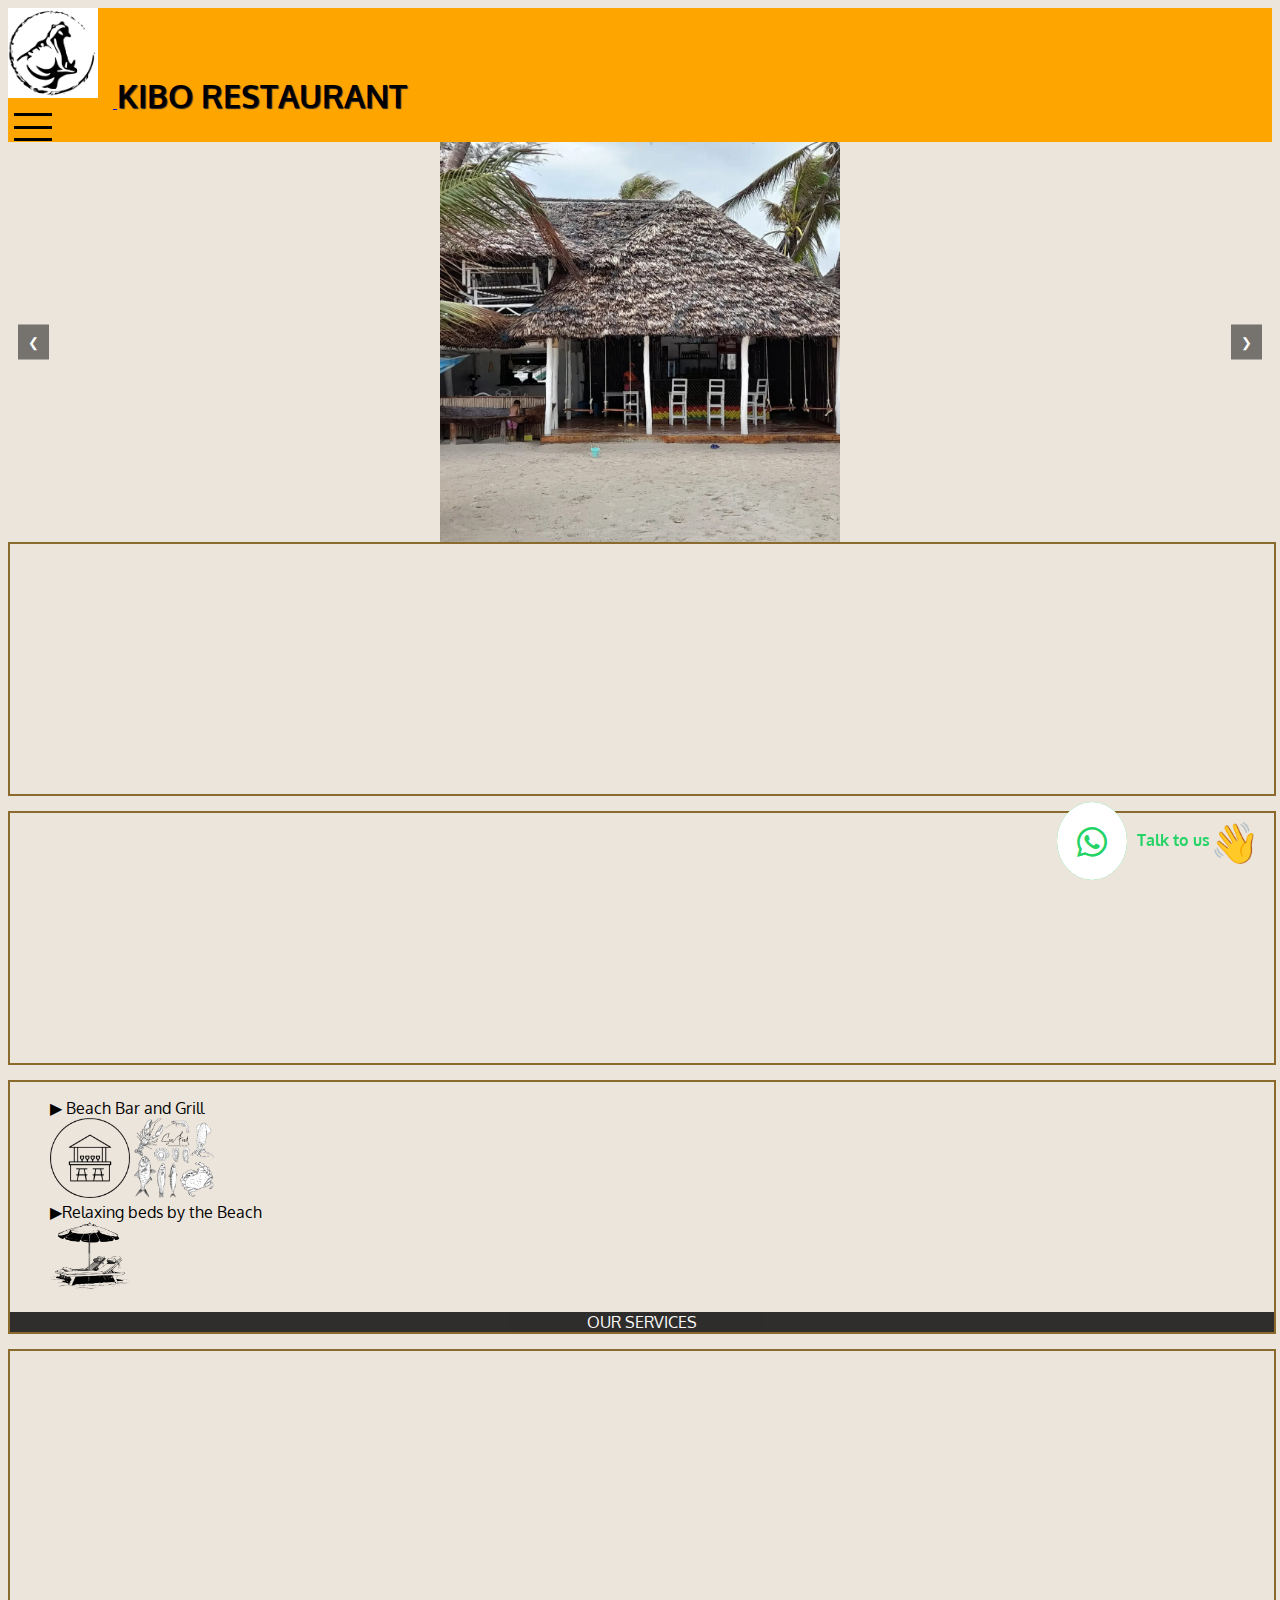
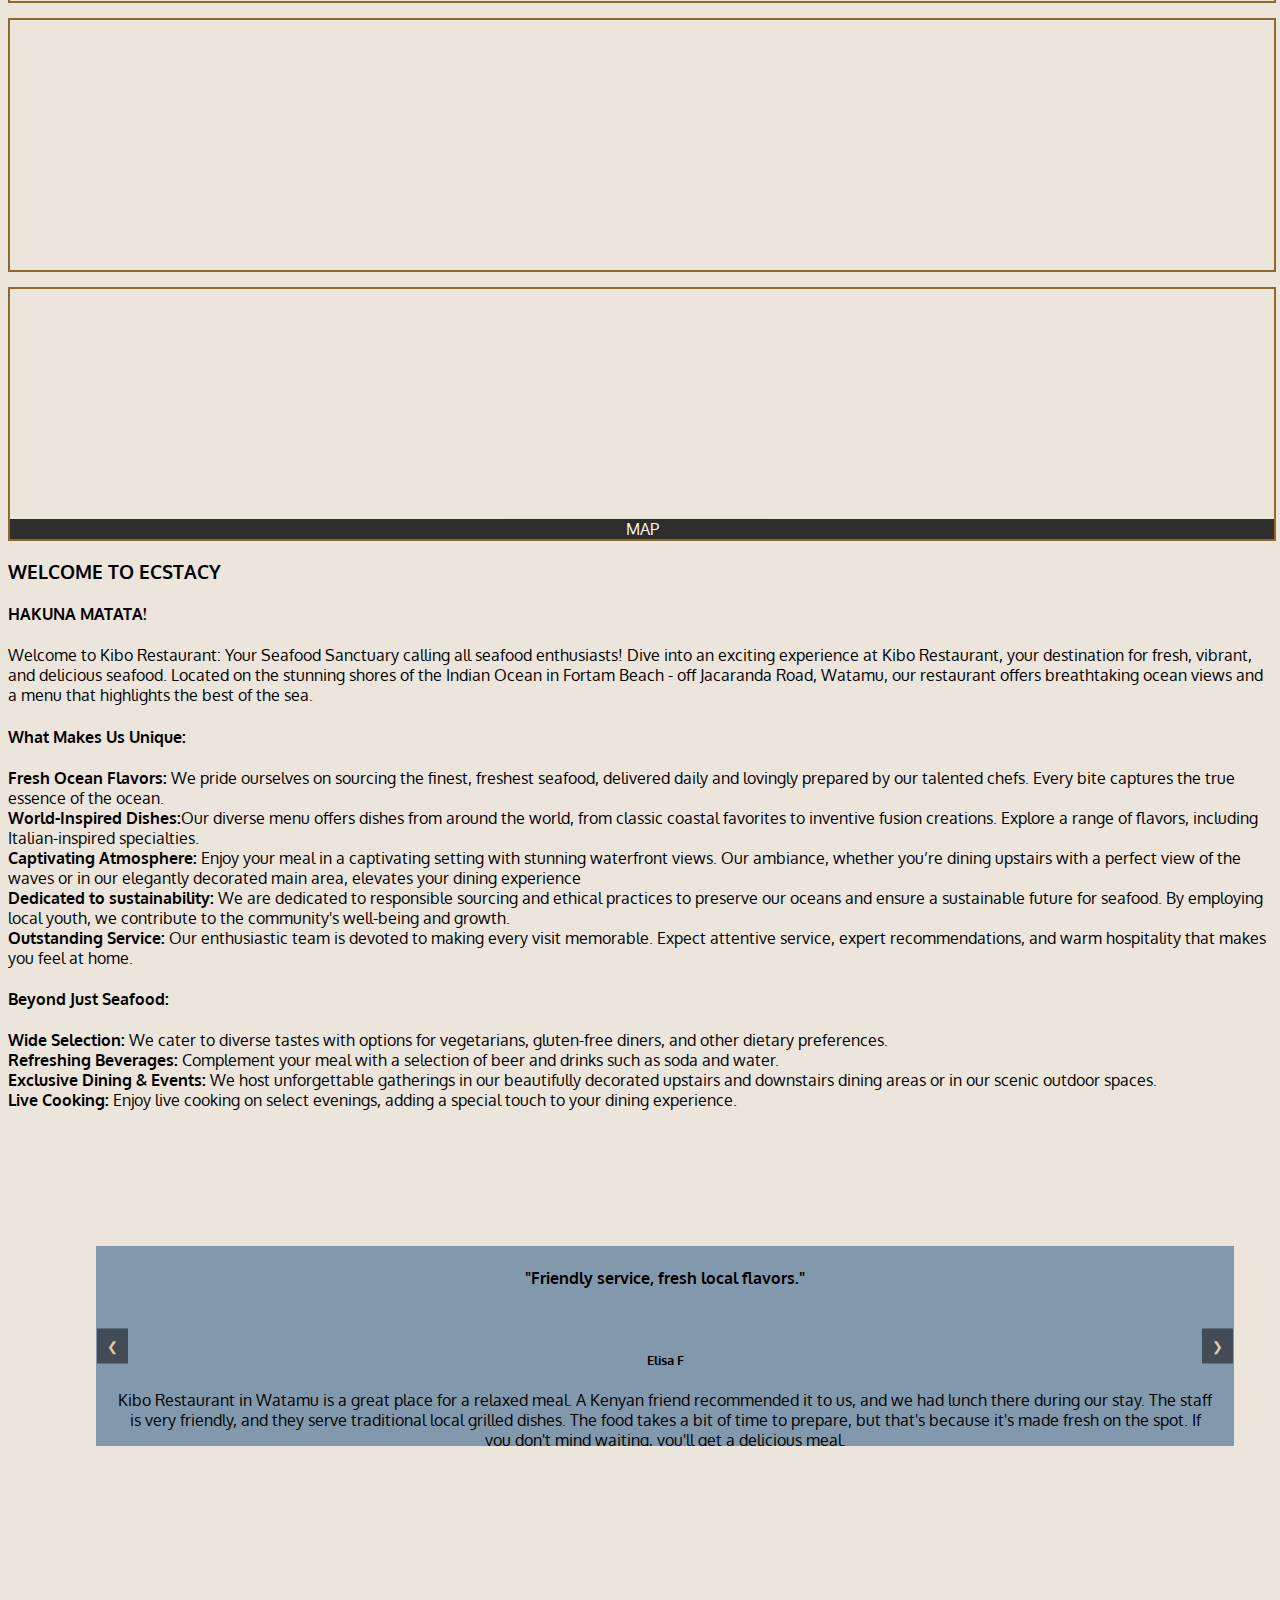
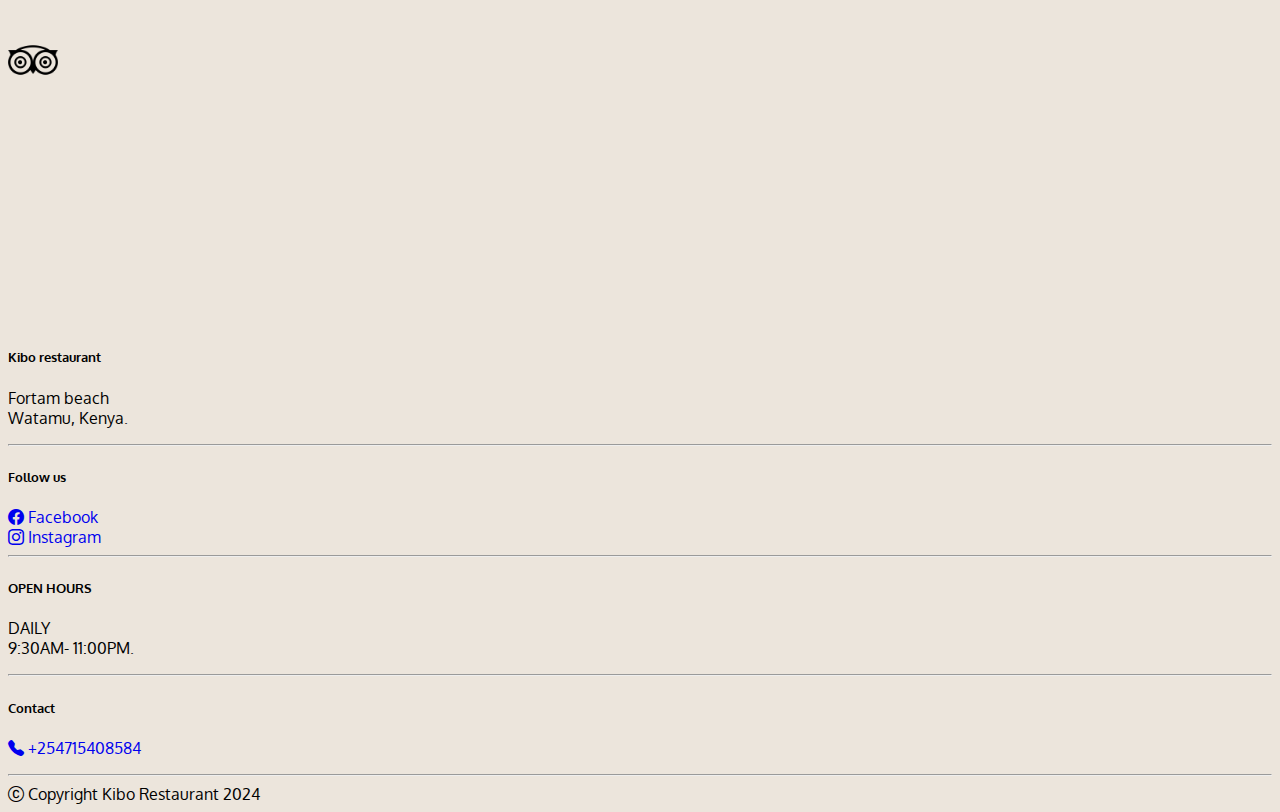
==== commit 61047e6a: "MY THIRD DEPLOYMENT" ====
--- a/index.html
+++ b/index.html
@@ -24,7 +24,7 @@
     <nav class="navbar navbar-expand-lg navbar-light Nav-color " id="" >
       <div class="container-fluid  d-flex justify-content-between align-items-center"> 
         <a href="index.html" class="navbar-brand mb-0 h1 " id="">
-          <img src="Kibo test images/ippo logo menu (1).jpg" class="d.none d-sm-block" width="100px"   height="100px"  id="custom-logo">
+          <img src="Kibo-test-images\ippo-logo-menu.jpg" class="d.none d-sm-block" width="100px"   height="100px"  id="custom-logo">
           <a href="index.html" id="restaurant-name"class="d-inline-block align middle"><span>KIBO RESTAURANT</span> </a>
           
         <!--MAKE DROP DROPDOWN TOGGLE MENU LIKE A HALF TABLE NOT FULL--
@@ -113,7 +113,7 @@
       <!--External content will be loaded here (This is a placeholder for the MAIN CONTENT in Home-snippet.html)-->
     </div>
 <div id = "loading">
-  <img src="Kibo test images/Kibo loading Blocks@1x-1.0s-200px-200px (2).gif" alt="Loading...">
+  <img src="Kibo-test-images/Kibo-loading-Blocks-orange.gif" alt="Loading...">
 </div>
 <div id="error-message">
 An error occurred while loading the content.
--- a/css/Lec26.styles.css
+++ b/css/Lec26.styles.css
@@ -291,7 +291,7 @@
 position: relative;
 }
 #trip-advisor-1{/* I will switch this id with others in oder to set a different backgrounds using js*/
-  background: url("Kibo test images/Sunset with trip advisor.jpeg") no-repeat;
+  background: url("Kibo-test-images/Sunset.jpeg") no-repeat;
   background-position:center;
   background-size: cover;
   background-size: 100% auto;
@@ -305,7 +305,7 @@
   margin-bottom: 0;
 }
 #trip-advisor-2{
-  background: url("Kibo test images/beach background 1 (1).jpg") no-repeat;
+  background: url("Kibo-test-images/beach-background-1.jpg") no-repeat;
   background-position:center;
   background-size: cover;
   background-size: 100% auto;
@@ -317,7 +317,7 @@
   position:relative;
 }
 #trip-advisor-3{
-  background: url("Kibo test images/beach background 2 (1).jpg") no-repeat;
+  background: url("Kibo-test-images/beach-background-2.jpg") no-repeat;
   background-position:center;
   background-size: cover;
   background-size: 100% auto;
@@ -650,22 +650,22 @@
   transition: all 0.3s ease;
 }
 #menu-tile{
-  background: url('Kibo test images/Kibo Menu photo (476).png') no-repeat;
+  background: url('Kibo-test-images/Kibo-Menu-photo-(476).png') no-repeat;
   background-position:center;
   background-size: cover;
 }
 #specials-tile{
-  background: url('Kibo test images/Kibo specials photo (476).png') no-repeat;
+  background: url('Kibo-test-images/Kibo-specials-photo-(476).png') no-repeat;
   background-position:center;
   background-size: cover;
 }
 #menu-tile1{
-  background: url('Kibo test images/Kibo Menu photo 3(476) (1).png') no-repeat;
+  background: url('Kibo-test-images/Kibo-Menu-photo-3-(476).png') no-repeat;
   background-position:center;
   background-size: cover;
 }
 #specials-tile1{
-  background: url('Kibo test images/Kibo Menu photo1(476).png') no-repeat;
+  background: url('Kibo-test-images/Kibo-Menu-photo-1-(476).png') no-repeat;
   background-position:center;
   background-size: cover;
 }
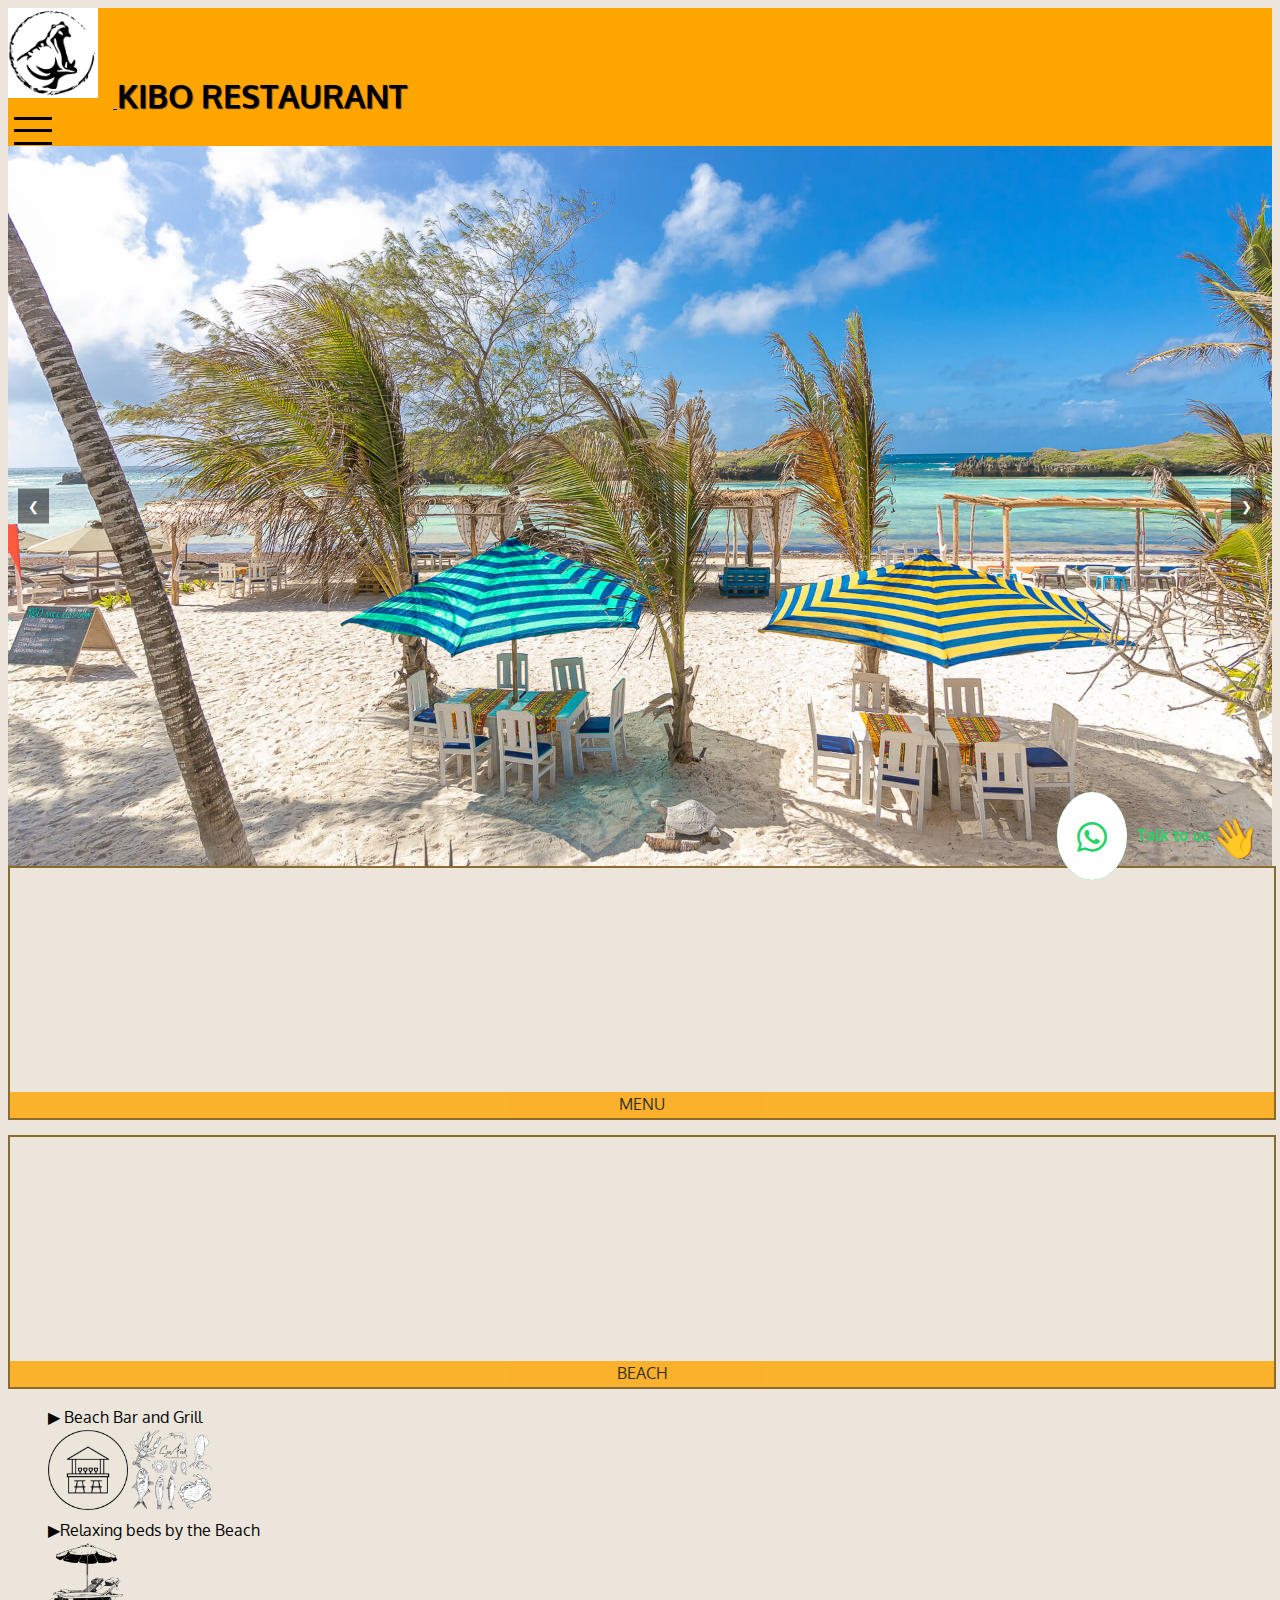
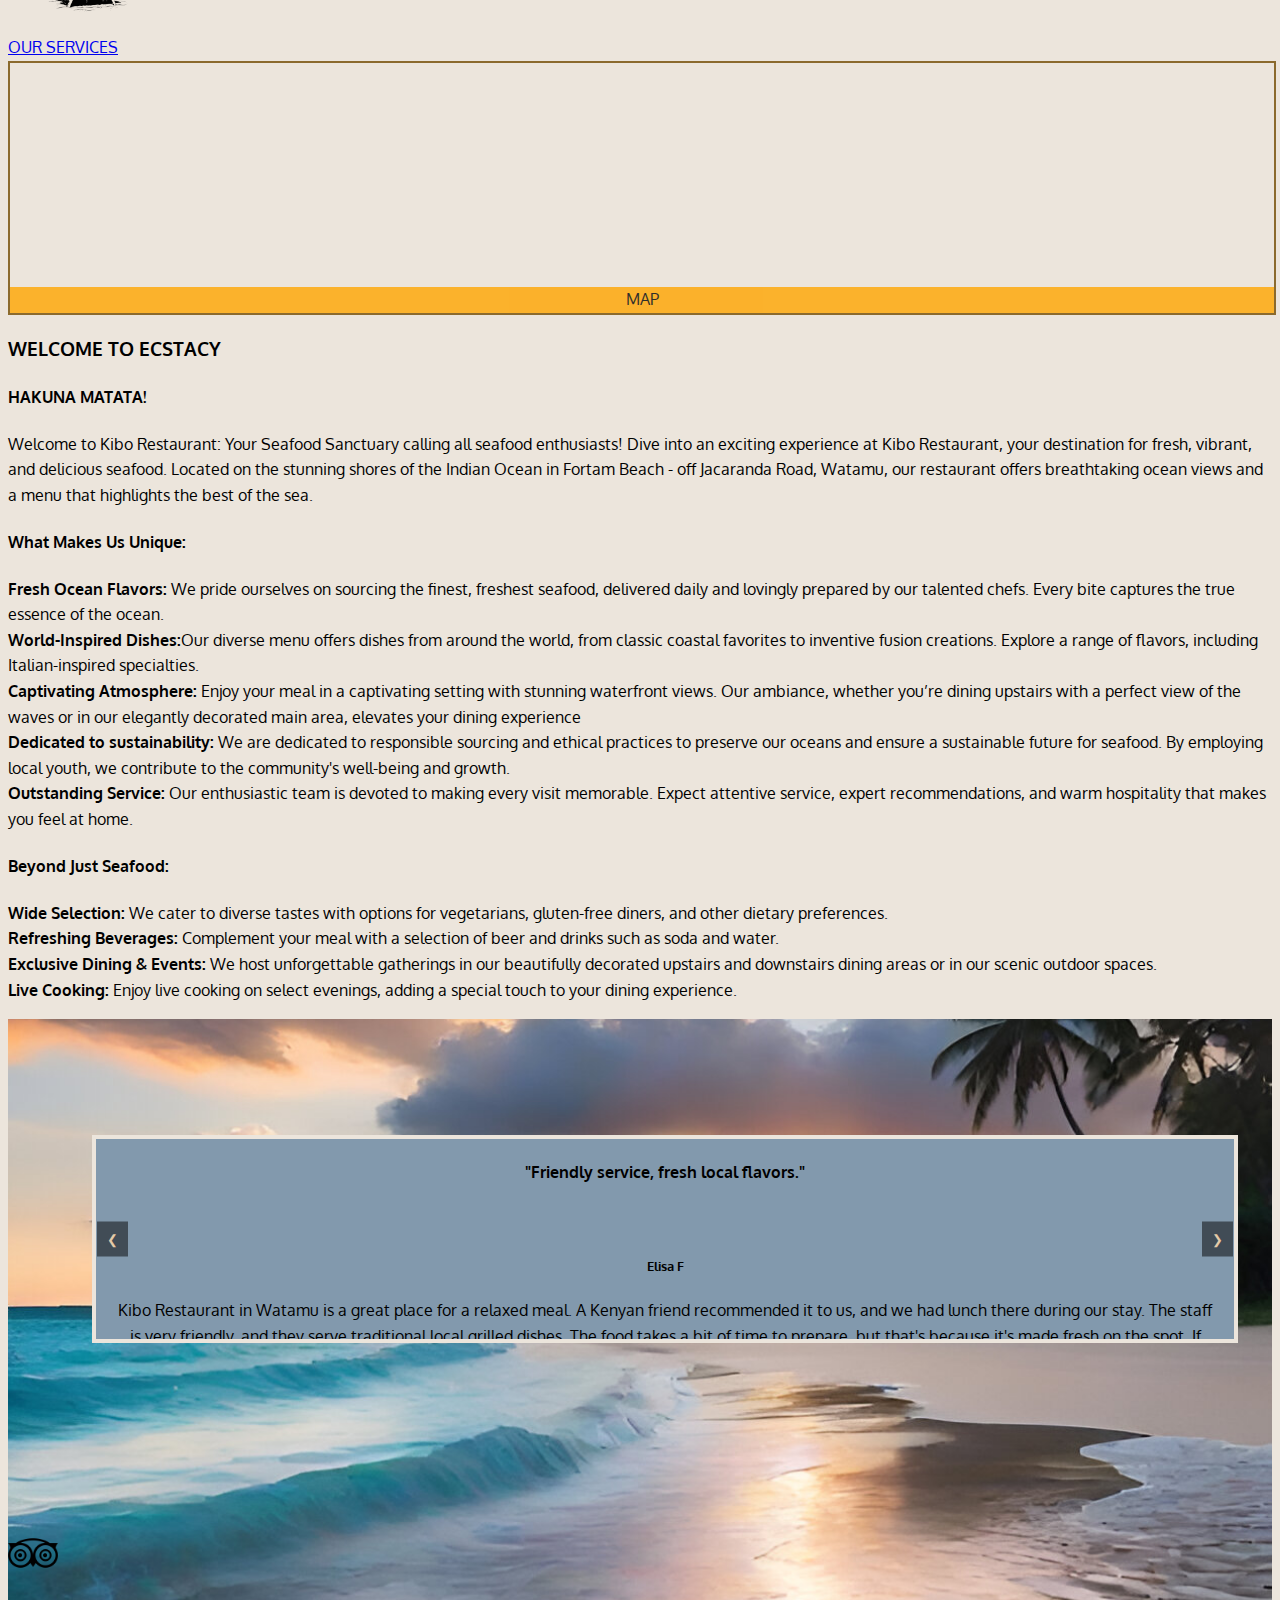
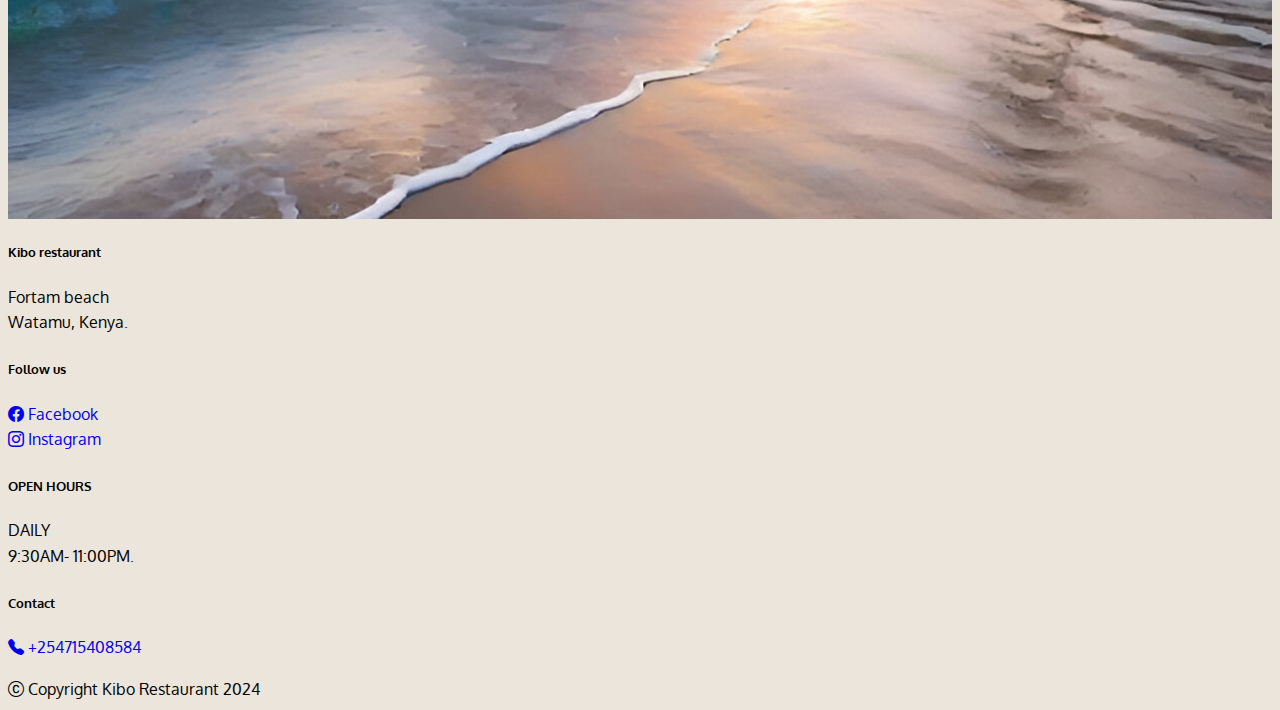
==== commit 98ff5ee0: "WORKING ON THE MENU PAGE- TNEXT BEACH.HTML!" ====
--- a/index.html
+++ b/index.html
@@ -4,22 +4,26 @@
    
     <meta charset="utf-8">
     <meta name="viewport" content="width=device-width, initial-scale=1">
-  
+    <meta name="description" content="Kibo Restaurant offers a unique seafood experience, combining fresh ingredients with traditional recipes.">
+    <meta name="keywords" content="Kibo Restaurant, seafood, restaurant, dining, fresh ingredients, unique recipes">
+    <meta name="robots" content="index, follow">
+
+    <link rel="icon" href="Kibo-test-images/favicon.ico" type="image/x-icon">
     <link href="https://cdn.jsdelivr.net/npm/bootstrap@5.0.2/dist/css/bootstrap.min.css" rel="stylesheet" integrity="sha384-EVSTQN3/azprG1Anm3QDgpJLIm9Nao0Yz1ztcQTwFspd3yD65VohhpuuCOmLASjC" crossorigin="anonymous">
     <link rel="stylesheet" href="css/Lec26.styles.css">
     <link rel="preconnect" href="https://fonts.googleapis.com">
-<link rel="preconnect" href="https://fonts.gstatic.com" crossorigin>
-<link href="https://fonts.googleapis.com/css2?family=Oxygen:wght@300;400;700&display=swap" rel="stylesheet">
-<link rel="preconnect" href="https://fonts.googleapis.com">
-<link rel="preconnect" href="https://fonts.gstatic.com" crossorigin>
-<link href="https://fonts.googleapis.com/css2?family=Lora:ital,wght@0,400..700;1,400..700&family=Oxygen:wght@300;400;700&display=swap" rel="stylesheet">
+   <link rel="preconnect" href="https://fonts.gstatic.com" crossorigin>
+   <link href="https://fonts.googleapis.com/css2?family=Oxygen:wght@300;400;700&display=swap" rel="stylesheet">
+    <link rel="preconnect" href="https://fonts.googleapis.com">
+    <link rel="preconnect" href="https://fonts.gstatic.com" crossorigin>
+    <link href="https://fonts.googleapis.com/css2?family=Lora:ital,wght@0,400..700;1,400..700&family=Oxygen:wght@300;400;700&display=swap" rel="stylesheet">
     <link rel="stylesheet" href="https://cdn.jsdelivr.net/npm/bootstrap-icons@1.11.3/font/bootstrap-icons.min.css">
     <link rel="stylesheet" href="https://cdnjs.cloudflare.com/ajax/libs/font-awesome/6.5.2/css/all.min.css" integrity="sha512-SnH5WK+bZxgPHs44uWIX+LLJAJ9/2PkPKZ5QiAj6Ta86w+fsb2TkcmfRyVX3pBnMFcV7oQPJkl9QevSCWr3W6A==" crossorigin="anonymous" referrerpolicy="no-referrer" />
     
 
-    <title>Kibo Restaurant</title>
+    <title>Kibo Restaurant | Unique Seafood Experience</title>
     
-  </head>
+  </head> 
   <body>
     <nav class="navbar navbar-expand-lg navbar-light Nav-color " id="" >
       <div class="container-fluid  d-flex justify-content-between align-items-center"> 
@@ -53,22 +57,16 @@
               <a class="nav-link active" aria-current="page" href="Kibo About.html"><i class="fa fa-info-circle" aria-hidden="true"></i> <br class="d-none d-sm-block">About</a>
             </li>
             
-            <li class="nav-item dropdown active p-lg-4">
-              <a class="nav-link dropdown-toggle active" href="#" id="navbarDropdown" role="button" data-bs-toggle="dropdown" aria-expanded="false">
-                <br class="d-none d-sm-block">EVENTS
-              </a>
-              <ul class="dropdown-menu" aria-labelledby="navbarDropdown">
-                <li><a class="dropdown-item" href="Kibo birthday.party.wedding.html">Weddings</a></li>
-                <li><hr class="dropdown-divider"></li>
-                <li><a class="dropdown-item" href="Kibo birthday.party.wedding.html">Birthdays</a></li>
-                <li><hr class="dropdown-divider"></li>
-                <li><a class="dropdown-item" href="Kibo birthday.party.wedding.html">Parties</a></li>
-              </ul>
-            </li><li class="nav-item active p-lg-4" id="phone">
-              <a class="nav-link active" aria-current="page" href="tel:+254715408584"><i class="bi bi-telephone-fill" aria-hidden="true"></i></span></a>  
+            <li class="nav-item active p-lg-4">
+              <a class="nav-link active" aria-current="page" href="Kibo birthday.party.wedding.html"> <i class="bi bi-calendar-heart-fill"></i> <br class="d-none d-sm-block">EVENTS</a>
+              
             </li>
-            <li class="nav-item  p-lg-2">
-              <a class="nav-link active" aria-current="page" href="tel:+254715408584"><br class="d-none d-sm-block"></a>+254715408584
+            <li class="nav-item active p-lg-4" id="phone">
+              <a class="nav-link active" aria-current="page" href= "tel:+254715408584"> <i class=""></i> <br class="d-none d-sm-block"><i class="bi bi-telephone-fill" aria-hidden="true"></i></a>
+              <!-- <a class="nav-link active" aria-current="page" href="tel:+254715408584"><i class="bi bi-telephone-fill" aria-hidden="true"></i></span></a>   -->
+            </li>
+            <li class="nav-item  p-lg-2"id="phone">
+              <i class=""></i> <br class="d-none d-sm-block">+254715408584/ +254708192212
             </li>
             
             
--- a/css/Lec26.styles.css
+++ b/css/Lec26.styles.css
@@ -15,8 +15,8 @@
   z-index:10;
   opacity:1; */
    /* color: #000000 ;  */
- 
-  font-family: "Oxygen", sans-serif; 
+   line-height:1.6;
+    font-family: "Oxygen", sans-serif; 
 } 
 
  /**START HEADER OR NAV-BAR**/
@@ -49,6 +49,7 @@
 #nav-list .nav-link {
   
   margin-top:10px;
+  font-size: 16px;
   
 }
 #nav-list {
@@ -119,8 +120,10 @@
   font-size:1.2em; */
   
 
-#phone a{/*Phone number*/
-  text-align:right;
+  .bi {/*Phone number*/
+top:10%;
+}
+#phone{
   padding-bottom:0;
 
 }
@@ -291,7 +294,7 @@
 position: relative;
 }
 #trip-advisor-1{/* I will switch this id with others in oder to set a different backgrounds using js*/
-  background: url("Kibo-test-images/Sunset.jpeg") no-repeat;
+  background: url("../Kibo-test-images/Sunset.jpeg") no-repeat;
   background-position:center;
   background-size: cover;
   background-size: 100% auto;
@@ -305,7 +308,7 @@
   margin-bottom: 0;
 }
 #trip-advisor-2{
-  background: url("Kibo-test-images/beach-background-1.jpg") no-repeat;
+  background: url("../Kibo-test-images/beach-background-1.jpg") no-repeat;
   background-position:center;
   background-size: cover;
   background-size: 100% auto;
@@ -317,7 +320,7 @@
   position:relative;
 }
 #trip-advisor-3{
-  background: url("Kibo-test-images/beach-background-2.jpg") no-repeat;
+  background: url("../Kibo-test-images/beach-background-2.jpg") no-repeat;
   background-position:center;
   background-size: cover;
   background-size: 100% auto;
@@ -594,21 +597,22 @@
   max-width:100%;
   overflow: hidden;
   margin: auto;
-  height: 400px; /*This is an Adjustable*/
+  height: 100%; /*This is an Adjustable*/
 }
 .carousel-container{
   display:flex;
   transition: transform 0.5s ease-in-out;
-  height:100%;
+  height:auto;
 }
 .carousel-slide{
   min-width:100%;
-  box-sizing: border-box;
+  box-sizing:border-box;
+  height: calc(100vw * 9 / 16);
 }
 .carousel-slide img{
   width: 100%;
   height:100%;
-  object-fit:contain; /* contain is adjustable to cover.  object-fit:cover =>>Ensures images 
+  object-fit:cover; /* contain is adjustable to cover.  object-fit:cover =>>Ensures images 
   cover the slide area without distortion*/
   display:block;
 }
@@ -630,13 +634,8 @@
   right: 10px;
 }
 
-
-
-
-
-
-#menu-tile,#specials-tile, #menu-tile1, #specials-tile1, #services-tile, #map-tile {
-  height: 250px;
+#menu-tile, #events-tile, #map-tile, #beach-bed-tile{
+ height: 250px;
   width: 100%;
   margin-bottom: 15px;
   margin-left:auto;
@@ -645,41 +644,34 @@
   border: 2px solid #8b6a2d;
   overflow:hidden;
 }
-#menu-tile:hover,#specials-tile:hover,#menu-tile1:hover, #specials-tile1:hover, #services-tile:hover, #map-tile:hover{
+#menu-tile:hover, #events-tile:hover, #map-tile:hover, #beach-bed-tile:hover{
   box-shadow:0 1px 5px 1px #504a4a;
   transition: all 0.3s ease;
 }
 #menu-tile{
-  background: url('Kibo-test-images/Kibo-Menu-photo-(476).png') no-repeat;
+  background: url("../Kibo-test-images/huge-seafood.jpg") no-repeat;
   background-position:center;
   background-size: cover;
 }
-#specials-tile{
-  background: url('Kibo-test-images/Kibo-specials-photo-(476).png') no-repeat;
+
+ #beach-bed-tile{  
+ background: url("../Kibo-test-images/fortam-beach.jpg") no-repeat;
   background-position:center;
   background-size: cover;
 }
-#menu-tile1{
-  background: url('Kibo-test-images/Kibo-Menu-photo-3-(476).png') no-repeat;
-  background-position:center;
-  background-size: cover;
-}
-#specials-tile1{
-  background: url('Kibo-test-images/Kibo-Menu-photo-1-(476).png') no-repeat;
-  background-position:center;
-  background-size: cover;
-}
-
-#services-tile span, #map-tile span{
-  position: absolute;
+
+
+
+#events-tile span, #map-tile span, #beach-bed-tile span,#menu-tile span{
+ position: absolute;
   bottom:0;
   right:0;
   width: 100%;
   text-align:center;
   font-size:1.6 em;
   text-transform:uppercase;
-  background-color: #000;
-  color:#fff;
+  background-color: #ffa500;
+  color:#000000;
   opacity:.8;
 }
 .icon-images{
@@ -955,6 +947,7 @@
     max-height:55px;
   }
 
+
 }
 /*******Large devices only**********/
 @media(min-width:992px) and (max-width:1199px) {
@@ -966,6 +959,10 @@
     max-width:45px;
     max-height: 45px;
   }
+  #phone{
+    font-size:65%;
+  }
+  
 
   }
 /*******Medium devices only*******/
@@ -988,7 +985,25 @@
  #separate-footer{
     width:50%;
   }
-
+  /* THE NEW MENU*/
+ .reduce-image{
+  display:flex;
+  justify-content:center;
+  align-content: center;
+  Width:50%;
+  height:auto;
+  
+ }
+ .reduce-image img{
+  object-fit: cover;
+  overflow:hidden;
+ }
+  
+
+
+  
+ /* THE NEW MENU*/
+  /*  MEDIA SCREEN CAROUSEL ADJUSTMENT*/
 }
 /********small devices only* ******/
 @media (min-width:576px) and (max-width:767px) {
@@ -1097,6 +1112,12 @@
     flex: 0 0 auto;
   width: 100%;
  }
+ 
+.carousel-slide{
+  min-width:100%;
+  box-sizing:border-box;
+  height: calc(100vw * 9/12);
+}
 }
 @media screen and (max-width:768px)
 {
@@ -1131,7 +1152,128 @@
      }
   }
 
-
+.reduce-image img {
+   /* position:absolute; */
+    max-width: 100%;
+    max-height:100%;
+    display: block;
+    object-fit:cover;/* Ensures the image scales while maintaining aspect ratio */
+     
+
+  }
+
+.reduce-image {
+   /* position: relative; */
+    display: flex;
+    justify-content: center;
+    align-items: center;
+    overflow: hidden;
+    border: 0.5px solid rgb(252, 248, 248);
+    /* height:200px;
+    width:200px; */
+    padding:2px;
+}
+
+@media (min-width: 576px) { /* For large screens and above */
+  hr {
+    display: none;
+  }
+}
+/* Text tile styling */
+.menu-contents p {
+  margin: 0;
+  padding: 10px;
+  text-align: center;
+  width: 100%;
+  box-sizing: border-box;
+  font-size: 25px;
+}
+/*Background styling to handles different ratios*/
+.menu-contents  {
+  background-color: #f8ca74; /* Light background for contrast */
+  width: 100%;
+  box-sizing:content-box;
+}
+.menu-box{
+  margin-left:10px;
+  margin-right:10px;
+  justify-content: center;
+  align-items: center;
+  display: flex; /* Ensure the flex layout is applied */
+  flex-wrap: wrap; /* Allow items to wrap within the available space */
+  padding: 10px;
+}
+
+/* THE NEW MENU*/
+
+/* THE NEW MENU*/
+/* For small screens */
+@media (max-width: 565px) {
+    .menu-contents {
+        display: block;
+        width: 100%;
+        margin-bottom: 20px;
+        margin-left: 2px;
+        margin-left: 2px;
+        padding-left:0;
+    }
+    .reduce-image {
+        width: 100%;
+        height: auto; 
+    }
+    .reduce-image img{
+      padding:2px;
+    }
+}
+@media (min-width: 992px){
+  /* .reduce-image{
+    display:flex;
+    align-content: center;
+    justify-content: center;
+    Width:25%;
+    height:auto;
+  }
+  .reduce-image img{
+   object-fit: cover;
+  } */
+ 
+  .menu-box {
+    display: flex;
+    justify-content: space-between; /* Evenly distribute the content boxes */
+    background-color: #f8ca74; 
+    padding: 0; /* Remove any padding if present */
+    margin: 0; /* Remove any margin if present */
+  }
+
+  .menu-contents {
+    flex: 1 1 50%; /* Take 50% of the width for each column */
+    margin-bottom: 10px;
+    box-sizing: border-box; /* Ensure padding and borders are included in the width */
+    display: flex;
+    flex-direction: column; /* Make sure text and images stack within each content box */
+  }
+
+  .reduce-image {
+    width: 50%; /* Allow image container to take full width of the parent * I TOOK HALF WIDTH - IT IS THE ONLY THING MAKING TILES APPEAR 4 IN THE COLUMN CALLED MENU-CONTENTS */
+    height: auto;
+    display: flex;
+    justify-content: center;
+    align-items: center;
+    overflow: hidden;
+    padding: 3px;
+    margin-top:0;
+    margin: 0; /* Remove margin between images */
+  }
+
+  .reduce-image img {
+    width: 100%; /* Ensure the images fill the container */
+    height: auto;
+    object-fit: cover; /* Cover the container without distorting aspect ratio */
+  }
+  
+}
+
+/* THE NEW MENU*/
  
 
 /**
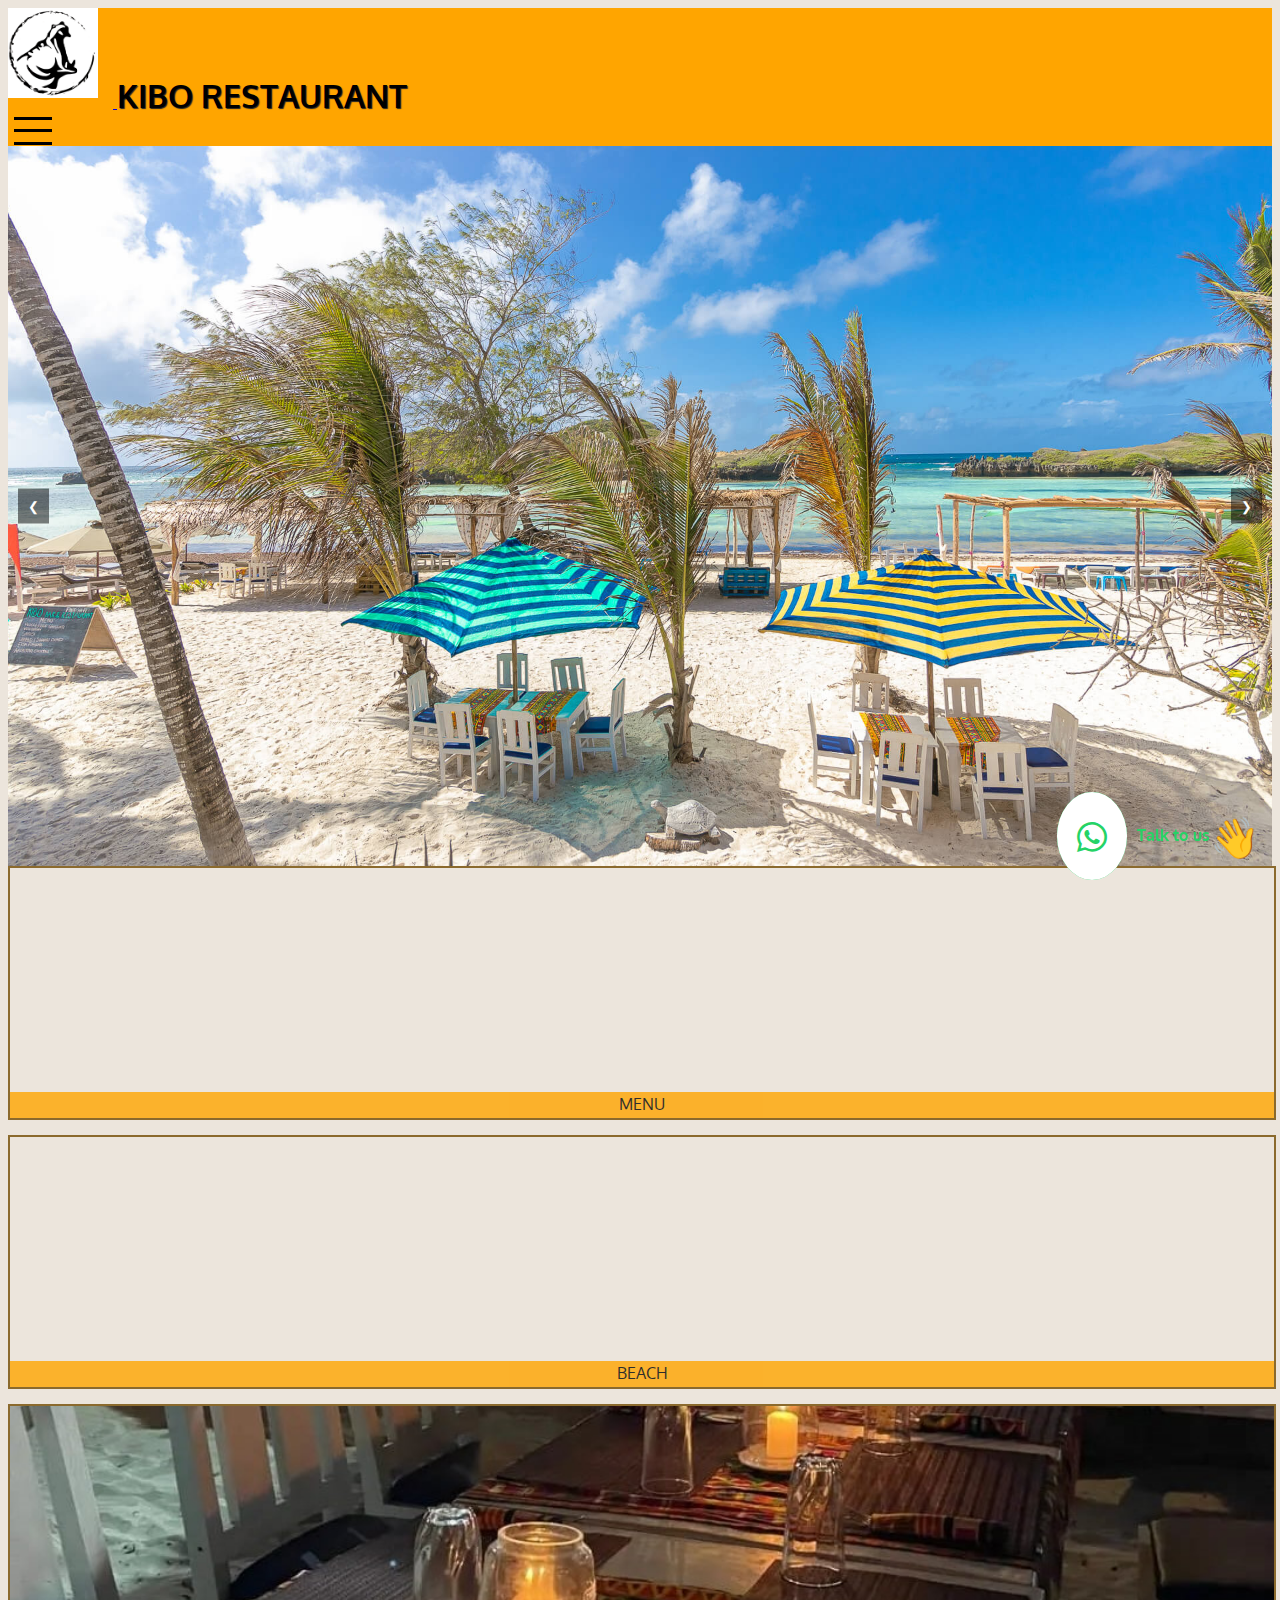
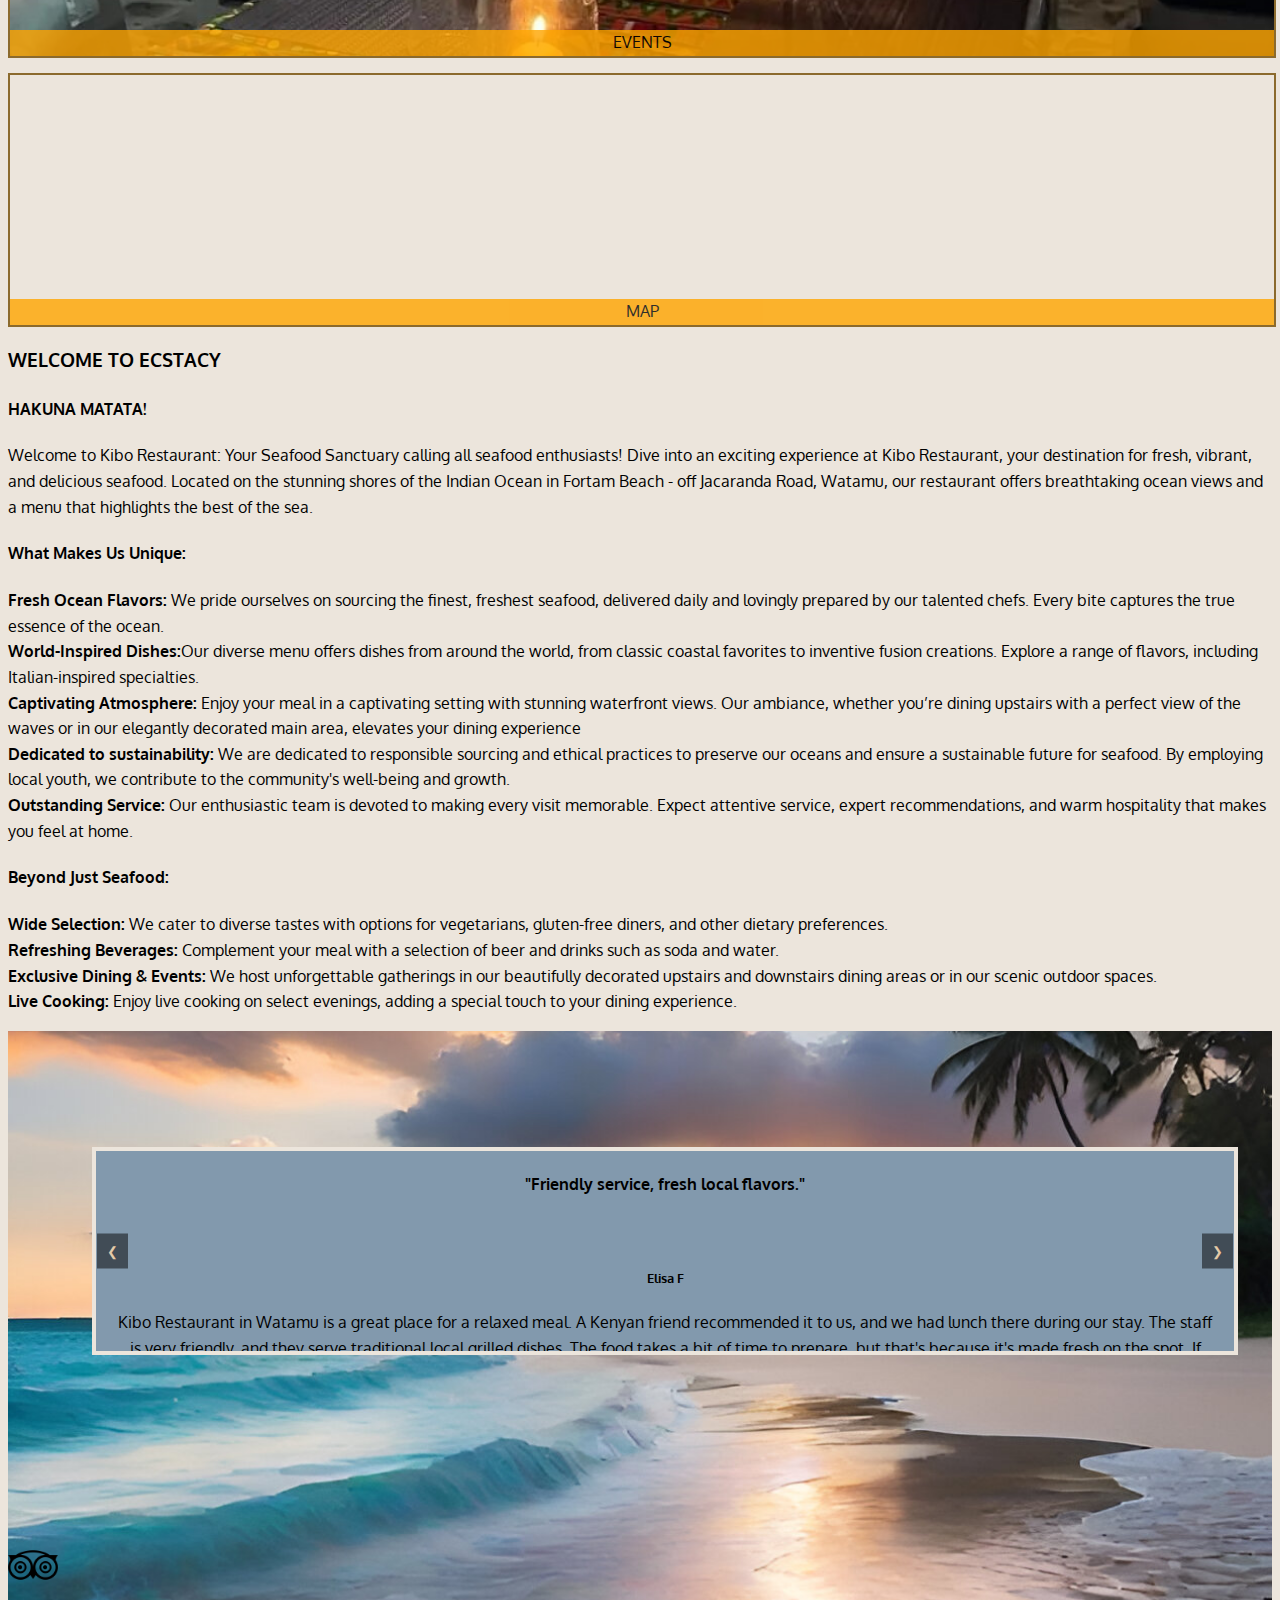
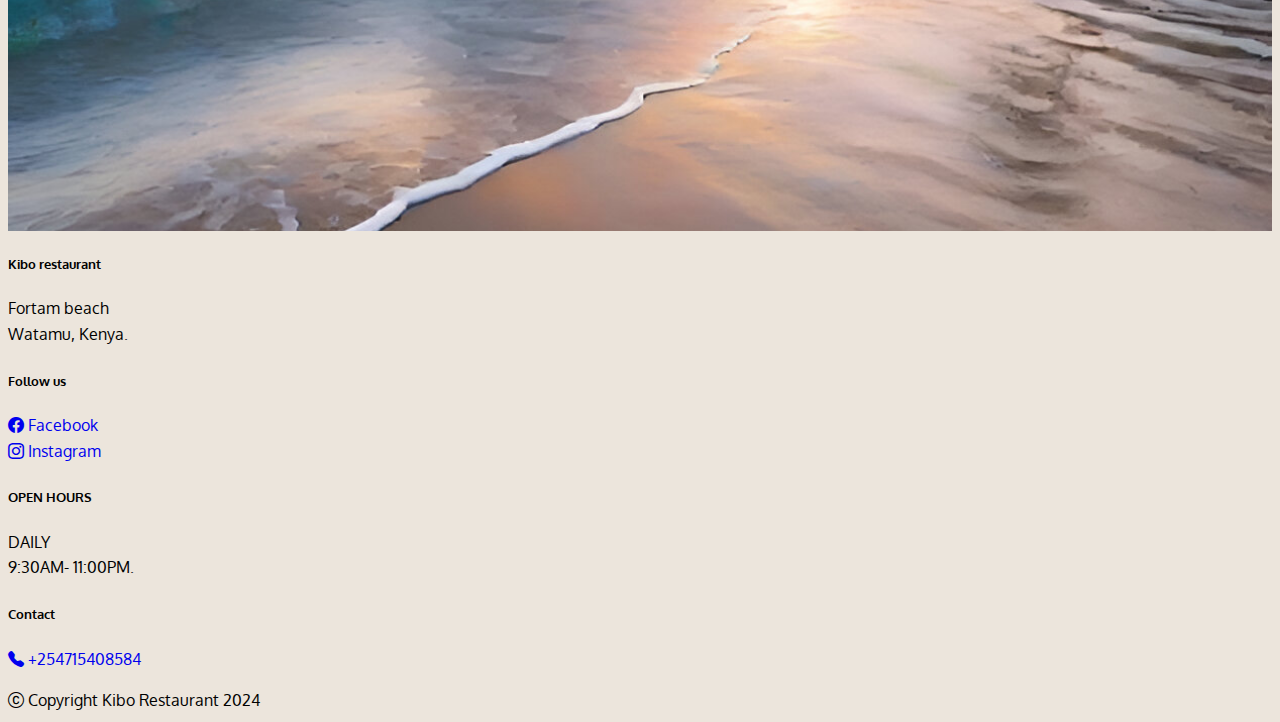
==== commit 49eb1056: "Merge pull request #20 from Kibo-Restaurant/MASTERING-HTML,CSS-AND-JS" ====
--- a/index.html
+++ b/index.html
@@ -48,26 +48,34 @@
         <div id="navbar-content"  class="collapse navbar-collapse justify-content-end" id="navbarSupportedContent">
           <ul class="navbar-nav me-auto mb-2 mb-lg-0 mx-5" id="nav-list">
             <li class="nav-item active  p-lg-4">
-              <a class="nav-link active" aria-current="page" href="index.html"> <i class="bi bi-house-fill"></i> <br class="d-none d-sm-block">Home</a>
+              <a class="nav-link active" aria-current="page" href="index.html"> <i class="bi bi-house-fill"></i> <br class="d-none d-sm-block"><span>Home</span></a>
             </li>
             <li class="nav-item active p-md-4">
-              <a class="nav-link active" aria-current="page" href="Kibo Full Menu.html"><i class="fa fa-cutlery" aria-hidden="true"></i> <br class="d-none d-sm-block">Menu</a>
+              <a class="nav-link active" aria-current="page" href="Kibo Full Menu.html"><i class="fa fa-cutlery" aria-hidden="true"></i> <br class="d-none d-sm-block"><span>Menu</span></a>
             </li>
-            <li class="nav-item active p-lg-4">
-              <a class="nav-link active" aria-current="page" href="Kibo About.html"><i class="fa fa-info-circle" aria-hidden="true"></i> <br class="d-none d-sm-block">About</a>
+            <li class="nav-item active p-md-4">
+              <a class="nav-link active" aria-current="page" href="Kibo About.html"><i class="fa fa-info-circle" aria-hidden="true"></i> <br class="d-none d-sm-block"><span>About</span></a>
             </li>
             
-            <li class="nav-item active p-lg-4">
-              <a class="nav-link active" aria-current="page" href="Kibo birthday.party.wedding.html"> <i class="bi bi-calendar-heart-fill"></i> <br class="d-none d-sm-block">EVENTS</a>
+            <li class="nav-item active p-md-4">
+              <a class="nav-link active" aria-current="page" href="Kibo birthday.party.wedding.html"> <i class="bi bi-calendar-heart-fill"></i> <br class="d-none d-sm-block"><span>Events</span></a>
               
             </li>
-            <li class="nav-item active p-lg-4" id="phone">
-              <a class="nav-link active" aria-current="page" href= "tel:+254715408584"> <i class=""></i> <br class="d-none d-sm-block"><i class="bi bi-telephone-fill" aria-hidden="true"></i></a>
+            <li class="nav-item active p-md-4" id="phone">
+              <a class="nav-link active" aria-current="page" href= "tel:+254715408584"> <i class=""></i> <br class="d-none d-sm-block"><span><i class="bi bi-telephone-fill" aria-hidden="true"></i></span></a>
               <!-- <a class="nav-link active" aria-current="page" href="tel:+254715408584"><i class="bi bi-telephone-fill" aria-hidden="true"></i></span></a>   -->
             </li>
-            <li class="nav-item  p-lg-2"id="phone">
-              <i class=""></i> <br class="d-none d-sm-block">+254715408584/ +254708192212
+            <li class="nav-item  p-md-4"id="phone">
+              <i class=""></i> <br class="d-none d-sm-block"> <span>+254715408584/ +254708192212</span>
             </li>
+            <li><div class="search-container" >
+              <input type="text" id="search-input" class="search-input form-control me-2" placeholder="Search...">
+              <button id="search-btn" class="search-btn">
+                <i class="bi bi-search"></i>
+              </button>
+              <button id="close-btn" class="close-btn">&times;</button>
+            </div> 
+              <li>
             
             
             
@@ -78,13 +86,13 @@
             <input class="form-control me-2" type="search" placeholder="Search" aria-label="Search">
             <button class="btn btn-light" type="submit">Search</button>
           </form>-->
-        <div class="search-container" id="nav-list">
+        <!-- <div class="search-container" >
           <input type="text" id="search-input" class="search-input form-control me-2" placeholder="Search...">
           <button id="search-btn" class="search-btn">
             <i class="bi bi-search"></i>
           </button>
           <button id="close-btn" class="close-btn">&times;</button>
-        </div>  
+        </div>  -->
         </div>
       </div>
     </nav> 
@@ -94,20 +102,7 @@
 
     
     <div id="content-home" >
-      <!-- <div class="carousel">
-        <div class="carousel-container">
-          <div class=" carousel-slide"><img src="./Kibo test images/Kibo Jumbo Image 0.jpeg" alt="Image index 0"></div> 
-          <div class=" carousel-slide"><img src="./Kibo test images/Kibo Jumbo Image 1.jpeg" alt="Image index 1"></div> 
-          <div class=" carousel-slide"><img src="./Kibo test images/Kibo Jumbo Image 2.jpeg" alt="Image index 2"></div> 
-          <div class=" carousel-slide"><img src="./Kibo test images/Kibo Jumbo Image 3.jpeg" alt="Image index 3"></div> 
-          <div class=" carousel-slide"><img src="./Kibo test images/Kibo Jumbo Image 4.jpeg" alt="Image index 4"></div> 
-          <div class=" carousel-slide"> <img src="./Kibo test images/Kibo Jumbo image 5.jpeg" alt ="Image index 5"></div>
-        </div>
-        <button class="prev">&#10094;</button>
-        <button class="next"> &#10095;</button>
-      </div>  -->
-      <!---Tutor- Is this a carousel div placeholder-->
-        <!--End of carosel-->
+      
       <!--External content will be loaded here (This is a placeholder for the MAIN CONTENT in Home-snippet.html)-->
     </div>
 <div id = "loading">
--- a/css/Lec26.styles.css
+++ b/css/Lec26.styles.css
@@ -41,16 +41,40 @@
   margin-top:0px;
   margin-bottom: 10px;
   line-height:1;
-  text-decoration:none; 
-  
-}
-
-
+  text-decoration:none;  
+}
+.nav-item{
+  align-items: center;
+  margin-top:0px;
+}
+#nav-list {
+  color:#000000;
+  margin-top: 0px;
+  text-align: center;
+  display: flex;
+  flex-flow: 0;
+  /* flex-wrap: nowrap; Prevents wrapping */
+  align-items: center;
+  justify-content: space-between; /* Spreads out the items */
+  align-items: center; /* Vertically centers the items */
+  width: 90%; /* Ensures the nav items use the full width of the navbar */
+}
+
+
+.nav-item span:hover, :focus{
+  text-decoration: underline;
+  text-underline-offset: 3px; /* Adds some space between the text and the underline */
+  text-decoration-thickness: 5px; /* Makes the underline a bit thicker*/
+  transition: text-decoration 0.3s ease;
+  text-decoration-color:#e0d3c2;
+}
+  
+
+
+/* 
 #nav-list .nav-link {
-  
   margin-top:10px;
   font-size: 16px;
-  
 }
 #nav-list {
   color:#000000;
@@ -58,18 +82,28 @@
   align-items: center;
 }
 
+
 .nav-item :hover, :focus{
-  background: #E7E7E7;
-  background-size:auto;
-  transition: all 0.3s ease;
+  text-decoration: underline;
+  text-underline-offset: 3px; /* Adds some space between the text and the underline 
+  text-decoration-thickness: 5px; /* Makes the underline a bit thicker 
+  transition: text-decoration 0.3s ease;
+  text-decoration-color:#e0d3c2;
+ 
 }
 #nav-list span{
   font-size:1.8 em;
 }
-.serch-container{
+#nav-list .nav-item {
+  margin: 0; /* Remove extra margin 
+  padding: 0 10px; /* Add padding inside the items 
+} */
+.search-container{
   position: relative;
   display:flex;
   align-items: center;
+  width: 20%;
+  
 }
 .search-input{
   width:0;
@@ -77,7 +111,7 @@
   transition: width 0.4s ease, opacity 0.4s ease;
   position: absolute;
   right: 30px;/* adjust as needed*/
-  top: 89%;
+  top: 100%;
   z-index:1000;
   transform: translateY(-0%);
 }
@@ -129,8 +163,7 @@
 }
 #phone div {/*Contact us*/
 color:#557C3E;
-text-align: ri
-3ght;
+text-align: right;
 padding-right: 15px;
 }
 /* Toggler button styling */
@@ -179,10 +212,8 @@
   display: block; /* Show the content */
 }
 
-@media (max-width: 991px) {
-  .navbar-collapse {
-    display: none; /* Hidden by default */
-  }
+@media (mix-width: 991px) {
+  
 }
 
 @media (max-width: 991px) {
@@ -206,6 +237,13 @@
     align-items: flex-start; /* Align items to the start */
     padding: 5px 10px;
   }
+  
+  .search-container{
+   display:flex;
+   align-items:center;
+   justify-content:center;
+   width:100%;
+  }
 
   .navbar-nav .nav-item {
     padding: 2px 2px; /* Reduce padding between items */
@@ -215,6 +253,7 @@
   .navbar-nav .nav-link {
     font-size: 0.9em; /* Optional: reduce font size for a more compact look */
   }
+  
 }
 
 
@@ -277,6 +316,7 @@
   z-index:1000;
   top:0%;
 }
+
 /* @media screen  */
 /* #navbar-properties ul{
   justify-content:center;
@@ -286,6 +326,7 @@
 height: -50%;
 transition: all 0.3s ease
 } 
+
   
 #trip-icon{
 max-width:50px;
@@ -526,6 +567,9 @@
 #hide-footer{
 display: none;
 }
+#hide-video{
+  display:none;
+}
 
 
 
@@ -633,6 +677,41 @@
 .next{
   right: 10px;
 }
+/* ORANGE PLACEHOLDER BEFORE CAROUSEL BEGINS*/
+#home-snippet-content {
+  position: relative; /* Make the parent container a positioning context */
+}
+
+#carousel-placeholder {
+  position: absolute; /* Position the placeholder absolutely */
+  top: 0; /* Align it to the top of the carousel */
+  left: 0; /* Align it to the left */
+  right: 0; /* Stretch to the right */
+  bottom: 0; /* Stretch to the bottom */
+  background-color: #ffa500; /* Optional: Add a background color */
+  color: rgb(7, 7, 7); /* Set text color */
+  display: flex; /* Use flex to center text */
+  justify-content: center; /* Center horizontally */
+  align-items: center; /* Center vertically */
+  z-index: 10; /* Ensure it appears above other elements */
+  text-align: center;
+}
+
+.carousel {
+  position: relative; /* This allows the placeholder to be positioned correctly */
+  /* Add your carousel styles here */
+}
+/* #carousel-placeholder{
+  display:flex;
+  justify-content: center;
+  align-items: center;
+  background-color: #ffa500;
+  font-size: 20%;
+  height: 1000px;
+  color: black; 
+  text-align: center;
+  
+} */
 
 #menu-tile, #events-tile, #map-tile, #beach-bed-tile{
  height: 250px;
@@ -658,6 +737,12 @@
  background: url("../Kibo-test-images/fortam-beach.jpg") no-repeat;
   background-position:center;
   background-size: cover;
+}
+#events-tile{
+  background: url("../Kibo-test-images/events-kibo-restaurant-watamu (2).jpeg") no-repeat;
+  background-position:center;
+  background-size: cover;
+
 }
 
 
@@ -819,6 +904,21 @@
   rgb is just another way of choosing the right color combination */
   pointer-events: none; /* Allows clicks to pass through the overlay*/
   backdrop-filter: blur(0px); /*Optional : Adds a bur effect to the veil*/
+}
+.text-onoverlay{
+  position:absolute;
+  z-index: 4;
+  /* Centering the text both horizontally and vertically */
+  top: 50%;
+  left: 50%;  
+   transform: translate(-50%, -50%);
+
+  border: 2px solid black;
+  padding:0;
+  cursor: pointer;
+}
+.beach-video{
+  position: relative;
 }
 
 
@@ -960,8 +1060,11 @@
     max-height: 45px;
   }
   #phone{
-    font-size:65%;
-  }
+    font-size:100%;
+  }
+  .text-onoverlay h3{
+    font-size:99.5%;
+   }
   
 
   }
@@ -997,6 +1100,9 @@
  .reduce-image img{
   object-fit: cover;
   overflow:hidden;
+ }
+ .text-onoverlay h3{
+  font-size:99%;
  }
   
 
@@ -1023,8 +1129,10 @@
   }
   #panel-footer{
     text-align:center;
-
-  }
+  }
+  .text-onoverlay h3{
+    font-size:98%;
+   }
  
 }
 
@@ -1075,7 +1183,9 @@
     margin-bottom: 1px;
     padding-bottom: 0;
   }
-  
+  .text-onoverlay h3{
+    font-size:95%;
+   }
 }
 
 
@@ -1168,7 +1278,7 @@
     justify-content: center;
     align-items: center;
     overflow: hidden;
-    border: 0.5px solid rgb(252, 248, 248);
+    /* border: 0.5px solid rgb(252, 248, 248); */
     /* height:200px;
     width:200px; */
     padding:2px;
@@ -1190,7 +1300,8 @@
 }
 /*Background styling to handles different ratios*/
 .menu-contents  {
-  background-color: #f8ca74; /* Light background for contrast */
+  /* background-color: #f8ca74; Light background for contrast */
+  /* background-image: url('../Kibo-test-images/menu-background-kibo-restaurant-watamu.png')  no-repeat; */
   width: 100%;
   box-sizing:content-box;
 }
@@ -1240,7 +1351,8 @@
   .menu-box {
     display: flex;
     justify-content: space-between; /* Evenly distribute the content boxes */
-    background-color: #f8ca74; 
+    /* background-color: #f8ca74;  */
+    /* background-image: url('../Kibo-test-images/menu-background-kibo-restaurant-watamu.png'); */
     padding: 0; /* Remove any padding if present */
     margin: 0; /* Remove any margin if present */
   }
@@ -1270,8 +1382,119 @@
     height: auto;
     object-fit: cover; /* Cover the container without distorting aspect ratio */
   }
-  
-}
+  #nav-list{
+    display:flex;
+    justify-content: center;
+    font-size:16px;
+  }
+  #nav-list .nav-link{
+    padding:0;
+
+  }
+  /* #nav-list {
+    display: flex;
+    /* flex-wrap: nowrap; Prevents wrapping *
+    justify-content: center; /* Center items *
+  } */
+  
+  /* .nav-item {
+    margin: 0px; /* Adjust margin between nav items *
+    text-align: center; /* Center the text and icon *
+  } */
+
+  /* #nav-list .nav-link {
+    display: flex; /* Use flex for proper alignment *
+    flex-direction: column; /* Stack text and icon *
+    align-items: center; /* Center items vertically *
+  } */
+
+  
+  
+}
+
+.menu-box {
+  
+  background-image: url('../Kibo-test-images/background-tile-kibo-restaurant.png');
+  /* background-size: cover; */
+  background-position: cover;
+ 
+}
+
+@media (max-width: 991px) and (min-width: 320px) {
+  #nav-list .nav-item {
+    display: inline-block;
+    margin: 0 ; /* Adjust spacing between items */
+    padding: 0; /* Adjust padding if needed */
+  }
+  
+  #nav-list .nav-link {
+    display: inline-flex;
+    
+    align-items: center; /* Vertically align icon and text */
+    font-size: 14px; /* Reduce font size for better fit */
+    padding: 5px; /* Adjust padding inside nav links */
+    
+  }
+  #nav-list .nav-link i {
+    margin-right: 10px; /* Increase space between icon and text */
+    font-size: 14px; /* Adjust icon size if needed */
+  }
+
+  #nav-list .nav-item span {
+    display: block;
+    text-align: center;
+  }
+  
+}
+@media(min-width:992px) and (max-width:1260px) {
+  #phone{
+    margin-top:-30px;
+    
+  }
+  
+  
+}
+@media(min-width:1089px) and (max-width:1260px) {
+  #restaurant-name {
+    padding:0;
+    margin: 0; /* Reset margin to avoid unnecessary space */
+    line-height: 1; /* Keep the line height the same */
+    text-decoration: none;
+    white-space: nowrap; /* Prevents text from breaking onto a new line */
+  }
+  
+  /* Ensure the parent container is set up correctly */
+  .container-fluid {
+    display: flex; /* Enable flexbox for proper alignment */
+    align-items: center; /* Center items vertically */
+    justify-content: space-between; /* Adjust space as needed */
+  }
+}
+
+/* .menu-contents{
+  border:none;
+}
+.reduceimage{
+  border:none;
+} */
+
+/* .menu-box::before {
+  content: "";
+  position: absolute;
+  top: 0;
+  left: 0;
+  width: 100%;
+  height: 100%;
+  * background-color: rgba(56, 53, 53, 0.5);  *
+  * Adjust color and opacity here *
+  z-index: 1;
+   * Ensure this overlay stays below content but above the background *
+}
+
+.menu-box > * {
+  position: relative; * Ensure content stays above the overlay *
+  z-index: 2;
+} */
 
 /* THE NEW MENU*/
  
